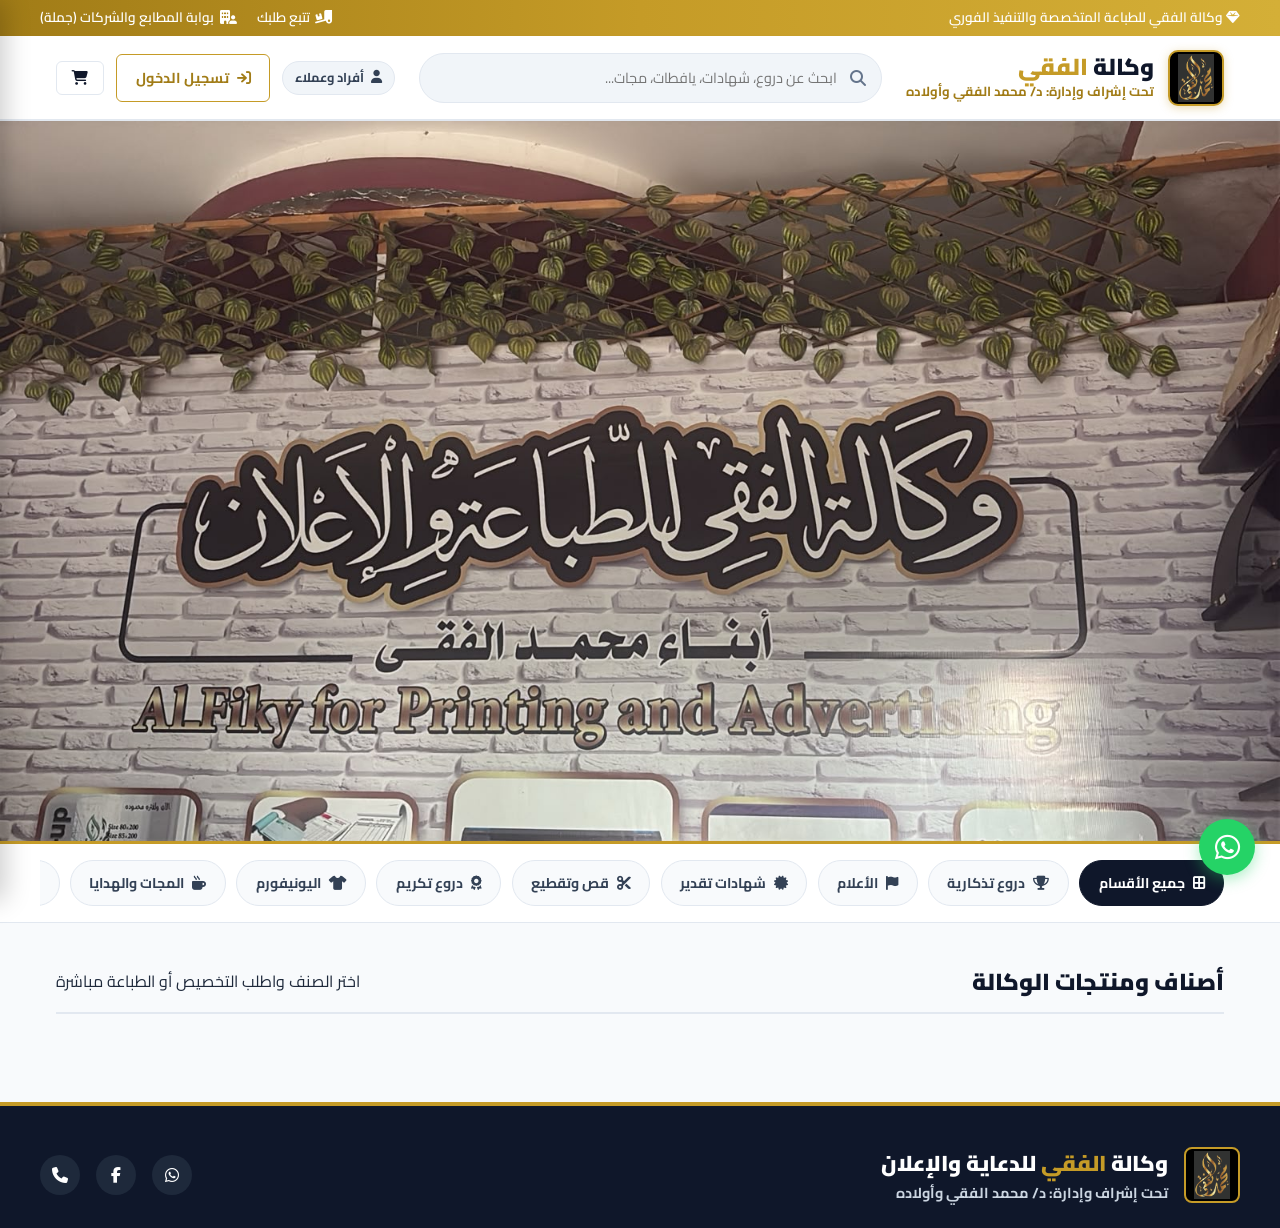
==== index.html @ bc798127 "Add files via upload" ====
<!DOCTYPE html>
<html lang="ar" dir="rtl">

<head>
  <meta charset="UTF-8">
  <meta name="viewport" content="width=device-width, initial-scale=1.0">
  <title>وكالة الفقي للدعاية والإعلان والطباعة</title>
  <meta name="description"
    content="وكالة الفقي للطباعة والدعاية والإعلان - تحت إدارة أ/ محمد الفقي وأولاده. دروع تذكارية، شهادات تقدير، لافتات، مجات، وتيشرتات بأعلى جودة.">

  <link rel="preconnect" href="https://fonts.googleapis.com">
  <link rel="preconnect" href="https://fonts.gstatic.com" crossorigin>
  <link href="https://fonts.googleapis.com/css2?family=Cairo:wght@400;600;700;800;900&display=swap" rel="stylesheet">

  <link rel="stylesheet" href="https://cdnjs.cloudflare.com/ajax/libs/font-awesome/6.5.1/css/all.min.css">
  <link rel="stylesheet" href="css/style.css">

  <script src="https://www.gstatic.com/firebasejs/10.8.0/firebase-app-compat.js"></script>
  <script src="https://www.gstatic.com/firebasejs/10.8.0/firebase-auth-compat.js"></script>
  <script src="https://www.gstatic.com/firebasejs/10.8.0/firebase-firestore-compat.js"></script>
</head>

<body>

  <div class="top-bar-gold">
    <div class="top-bar-container">
      <div>
        <i class="fa-solid fa-gem ml-1"></i> وكالة الفقي للطباعة المتخصصة والتنفيذ الفوري
      </div>
      <div class="top-bar-links">
        <a href="javascript:void(0)" onclick="openTrackOrderModal()"><i class="fa-solid fa-truck-ramp-box"></i> تتبع
          طلبك</a>
        <a href="javascript:void(0)" onclick="openAuthModal(true)"><i class="fa-solid fa-building-user"></i> بوابة المطابع والشركات (جملة)</a>
      </div>
    </div>
  </div>

  <header class="main-navbar">
    <div class="navbar-container">
      <a href="index.html" class="brand-wrapper">
        <img src="image/logo.jpg" alt="وكالة الفقي للدعاية والإعلان" class="brand-logo-img">
        <div class="brand-info">
          <h1>وكالة <span>الفقي</span></h1>
          <p>تحت إشراف وإدارة: د/ محمد الفقي وأولاده</p>
        </div>
      </a>

      <div class="nav-search-wrap">
        <input type="text" id="searchInput" class="nav-search-input" placeholder="ابحث عن دروع، شهادات، يافطات، مجات..."
          oninput="handleSearchInput(this.value)">
        <i class="fa-solid fa-magnifying-glass nav-search-icon"></i>
      </div>

      <div class="nav-actions">
        <div id="userStatusBadge" class="user-status-pill status-retail">
          <i class="fa-solid fa-user"></i> <span id="userStatusText">أفراد وعملاء</span>
        </div>

        <button id="authBtn" class="btn btn-outline-gold" onclick="handleAuthButtonClick()">
          <i class="fa-solid fa-arrow-right-to-bracket"></i> <span id="authBtnText">تسجيل الدخول</span>
        </button>

        <a href="admin.html" id="adminLinkBtn" class="btn btn-navy" style="display: none;">
          <i class="fa-solid fa-gear"></i> لوحة الإدارة والطلبات
        </a>

        <button class="btn btn-cart" onclick="toggleCartDrawer()" title="عربة التسوق">
          <i class="fa-solid fa-cart-shopping"></i>
          <span class="cart-badge-count" id="headerCartCount" style="display: none;">0</span>
        </button>
      </div>
    </div>
  </header>

  <section class="main-hero-banner-wrap">
    <div class="hero-image-banner-box">
      <img src="image/banner.jpg" alt="وكالة الفقي للدعاية والإعلان - تحت إشراف وإدارة: د/ محمد الفقي وأولاده" class="hero-full-banner-img">
      <div class="hero-banner-hotspots">
        <button type="button" class="hero-hotspot-btn btn-track-hotspot" onclick="openTrackOrderModal()" title="متابعة حالة طلب"></button>
        <a href="#catalogSection" class="hero-hotspot-btn btn-catalog-hotspot" title="تصفح المنتجات والأسعار"></a>
      </div>
    </div>
  </section>

  <nav class="categories-bar-section">
    <div class="categories-scroll-wrapper" id="categoryChips">
      <button class="category-tab-btn active" onclick="filterCategory('all', this)"><i class="fa-solid fa-border-all"></i> جميع الأقسام</button>
      <button class="category-tab-btn" onclick="filterCategory('memorial-shields', this)"><i class="fa-solid fa-trophy"></i> دروع تذكارية</button>
      <button class="category-tab-btn" onclick="filterCategory('flags', this)"><i class="fa-solid fa-flag"></i> الأعلام</button>
      <button class="category-tab-btn" onclick="filterCategory('certificates', this)"><i class="fa-solid fa-certificate"></i> شهادات تقدير</button>
      <button class="category-tab-btn" onclick="filterCategory('cutting', this)"><i class="fa-solid fa-scissors"></i> قص وتقطيع</button>
      <button class="category-tab-btn" onclick="filterCategory('honor-shields', this)"><i class="fa-solid fa-award"></i> دروع تكريم</button>
      <button class="category-tab-btn" onclick="filterCategory('uniforms', this)"><i class="fa-solid fa-shirt"></i> اليونيفورم</button>
      <button class="category-tab-btn" onclick="filterCategory('mugs-gifts', this)"><i class="fa-solid fa-mug-hot"></i> المجات والهدايا</button>
      <button class="category-tab-btn" onclick="filterCategory('cards-prints', this)"><i class="fa-solid fa-id-card"></i> كروت ومطبوعات</button>
      <button class="category-tab-btn" onclick="filterCategory('logos-ads', this)"><i class="fa-solid fa-bullhorn"></i> لوجوهات وإعلانات</button>
      <button class="category-tab-btn" onclick="filterCategory('serials-stamps', this)"><i class="fa-solid fa-stamp"></i> السريلات والأختام</button>
    </div>
  </nav>

  <main class="products-catalog-section" id="catalogSection">
    <div class="section-head">
      <h2>أصناف ومنتجات الوكالة</h2>
      <span class="text-sm text-muted">اختر الصنف واطلب التخصيص أو الطباعة مباشرة</span>
    </div>

    <div class="products-grid-layout" id="productsGrid"></div>
  </main>

  <div class="modal-overlay" id="customizationModal">
    <div class="modal-window">
      <div class="modal-head">
        <h3 id="custModalTitle">طلب وتخصيص المنتج</h3>
        <button class="modal-close-icon" onclick="closeCustomizationModal()"><i class="fa-solid fa-xmark"></i></button>
      </div>
      <div class="modal-content-body">
        <div id="custModalSummary" style="margin-bottom: 1.25rem;"></div>

        <form id="customizationForm" onsubmit="handleAddToCartCustom(event)">
          <div class="form-group-clean">
            <label class="form-label-clean">النص أو الإهداء المطلوب كتابته على المنتج</label>
            <textarea id="custTextInput" class="form-input-clean" rows="3"
              placeholder="اكتب الأسماء أو البيانات المطلوب طباعتها هنا..."></textarea>
          </div>

          <div class="form-group-clean">
            <label class="form-label-clean">إرفاق صورة أو تصميم (اختياري)</label>
            <div class="file-box-clean" onclick="document.getElementById('custFileInput').click()">
              <i class="fa-solid fa-cloud-arrow-up"
                style="font-size: 1.75rem; color: var(--primary-gold); margin-bottom: 0.35rem;"></i>
              <p style="font-size: 0.88rem; font-weight: 700;">اضغط هنا لاختيار صورة التصميم من جهازك</p>
              <span style="font-size: 0.75rem; color: var(--text-muted);">يدعم جميع صيغ الصور من الموبايل أو
                الكمبيوتر</span>
              <input type="file" id="custFileInput" accept="image/*,.pdf" style="display: none;"
                onchange="handleFileSelect(event)">
            </div>
            <div id="filePreviewArea" style="display: none; margin-top: 0.75rem; position: relative;">
              <img id="filePreviewImg" src=""
                style="max-width: 120px; max-height: 120px; border-radius: 6px; border: 1px solid var(--border-light);"
                alt="معاينة">
              <button type="button" onclick="clearUploadedFile()"
                style="position: absolute; top: -6px; right: -6px; background: var(--danger); color: #FFF; border: none; border-radius: 50%; width: 22px; height: 22px; cursor: pointer;"><i
                  class="fa-solid fa-xmark"></i></button>
            </div>
          </div>

          <div class="form-group-clean">
            <label class="form-label-clean">الكمية المطلوبة</label>
            <div class="stepper-clean">
              <button type="button" class="stepper-btn" onclick="modalChangeQty(-1)">-</button>
              <span class="stepper-num" id="modalQtyNum">1</span>
              <button type="button" class="stepper-btn" onclick="modalChangeQty(1)">+</button>
            </div>
          </div>

          <div
            style="display: flex; justify-content: space-between; align-items: center; border-top: 1px solid var(--border-light); padding-top: 1rem; margin-top: 1rem;">
            <div>
              <span style="font-size: 0.8rem; color: var(--text-muted);">الإجمالي:</span>
              <div style="font-size: 1.3rem; font-weight: 900; color: var(--primary-gold-dark);" id="modalTotalPrice">0
                ج.م</div>
            </div>
            <button type="submit" class="btn btn-gold">
              <i class="fa-solid fa-cart-plus"></i> إضافة إلى السلة
            </button>
          </div>
        </form>
      </div>
    </div>
  </div>

  <div class="cart-side-drawer" id="cartDrawer">
    <div class="cart-side-head">
      <h3 style="font-size: 1.1rem; font-weight: 800; color: var(--navy-dark);"><i
          class="fa-solid fa-cart-shopping"></i> عربة التسوق</h3>
      <button class="modal-close-icon" onclick="toggleCartDrawer()"><i class="fa-solid fa-xmark"></i></button>
    </div>

    <div class="cart-side-body">
      <div id="cartEmptyState" style="display: none; text-align: center; padding: 3rem 1rem; color: var(--text-muted);">
        <i class="fa-solid fa-cart-shopping" style="font-size: 2.5rem; margin-bottom: 0.75rem; color: #CBD5E1;"></i>
        <h4 style="font-weight: 800; color: var(--navy-dark); margin-bottom: 0.25rem;">عربة التسوق فارغة</h4>
        <p style="font-size: 0.85rem;">اختر منتجاتك لإتمام الطلب بسهولة</p>
      </div>
      <div id="cartDrawerItems"></div>
    </div>

    <div class="cart-side-footer" id="cartFooter">
      <div
        style="display: flex; justify-content: space-between; align-items: center; margin-bottom: 0.5rem; font-size: 0.9rem;">
        <span style="color: var(--text-muted);">عدد الأصناف:</span>
        <strong id="cartTotalCount">0</strong>
      </div>
      <div style="display: flex; justify-content: space-between; align-items: center; margin-bottom: 1rem;">
        <span style="font-weight: 700; color: var(--navy-dark);">الإجمالي:</span>
        <strong style="font-size: 1.3rem; color: var(--primary-gold-dark);" id="cartSubtotal">0 ج.م</strong>
      </div>
      <button class="btn btn-gold" style="width: 100%;" onclick="openCheckoutModal()">
        <i class="fa-solid fa-check"></i> تأكيد ومتابعة الدفع
      </button>
    </div>
  </div>

  <!-- CHECKOUT MODAL WITH PAYMENT OPTIONS (VODAFONE CASH & INSTAPAY) -->
  <div class="modal-overlay" id="checkoutModal">
    <div class="modal-window" style="max-width: 580px;">
      <div class="modal-head">
        <h3><i class="fa-solid fa-file-invoice-dollar"></i> استكمال بيانات الطلب والدفع</h3>
        <button class="modal-close-icon" onclick="closeCheckoutModal()"><i class="fa-solid fa-xmark"></i></button>
      </div>
      <div class="modal-content-body">
        <form id="checkoutForm" onsubmit="handleFinalCheckout(event)">
          
          <!-- Section 1: Customer Details -->
          <div class="checkout-subheading">
            <i class="fa-solid fa-user-pen"></i> 1. بيانات المستلم والتوصيل
          </div>

          <div class="form-group-clean">
            <label class="form-label-clean">الاسم بالكامل / اسم الجهة أو المطبعة *</label>
            <input type="text" id="checkoutName" class="form-input-clean" required placeholder="أدخل اسمك الكريم">
          </div>

          <div style="display: grid; grid-template-columns: 1fr 1fr; gap: 0.75rem; margin-bottom: 1rem;">
            <div>
              <label class="form-label-clean">رقم الهاتف الأساسي (واتساب) *</label>
              <input type="tel" id="checkoutPhone1" class="form-input-clean" required placeholder="01xxxxxxxxx">
            </div>
            <div>
              <label class="form-label-clean">رقم هاتف إضافي</label>
              <input type="tel" id="checkoutPhone2" class="form-input-clean" placeholder="اختياري">
            </div>
          </div>

          <div class="form-group-clean">
            <label class="form-label-clean">العنوان بالتفصيل *</label>
            <textarea id="checkoutAddress" class="form-input-clean" rows="2" required
              placeholder="المدينة، المنطقة، الشارع"></textarea>
          </div>

          <div class="form-group-clean">
            <label class="form-label-clean">ملاحظات إضافية على الطلب</label>
            <input type="text" id="checkoutNotes" class="form-input-clean"
              placeholder="أي تفاصيل تخص موعد الاستلام أو الطباعة">
          </div>

          <!-- Section 2: Payment Method Selection -->
          <div class="checkout-subheading" style="margin-top: 1.5rem;">
            <i class="fa-solid fa-wallet"></i> 2. طريقة الدفع الإلكتروني
          </div>
          <p style="font-size: 0.82rem; color: var(--text-muted); margin-bottom: 0.75rem;">
            يرجى اختيار طريقة الدفع المناسبة وتحويل إجمالي المبلغ:
          </p>

          <div class="payment-methods-grid">
            <div class="payment-method-card active" id="payMethodVodaCard" onclick="selectPaymentMethod('vodafone_cash')">
              <input type="radio" name="payMethodRadio" id="payRadioVoda" value="vodafone_cash" checked style="display: none;">
              <div class="pay-card-header">
                <i class="fa-solid fa-mobile-screen-button pay-card-icon voda"></i>
                <div>
                  <div class="pay-card-title">فودافون كاش</div>
                  <div class="pay-card-desc">تحويل كاش للمحفظة</div>
                </div>
              </div>
              <div class="pay-check-circle"><i class="fa-solid fa-check"></i></div>
            </div>

            <div class="payment-method-card" id="payMethodInstaCard" onclick="selectPaymentMethod('instapay')">
              <input type="radio" name="payMethodRadio" id="payRadioInsta" value="instapay" style="display: none;">
              <div class="pay-card-header">
                <i class="fa-solid fa-building-columns pay-card-icon insta"></i>
                <div>
                  <div class="pay-card-title">انستاباي InstaPay</div>
                  <div class="pay-card-desc">تحويل بنكي / IPA فوري</div>
                </div>
              </div>
              <div class="pay-check-circle"><i class="fa-solid fa-check"></i></div>
            </div>
          </div>

          <!-- Dynamic Payment Details Box -->
          <div id="vodafoneCashBox" class="payment-instruction-box">
            <div class="pay-box-title">
              <i class="fa-solid fa-circle-info" style="color: #EF4444;"></i> بيانات تحويل فودافون كاش
            </div>
            <div class="pay-num-display">
              <span class="pay-num-val" id="vodaCashNumberText">01021800199</span>
              <button type="button" class="btn-copy-num" onclick="copyPaymentNumber('01021800199', this)">
                <i class="fa-regular fa-copy"></i> نسخ الرقم
              </button>
            </div>
            <div class="pay-instruction-note">
              حول إجمالي المبلغ (<strong id="checkoutTotalVoda">0 ج.م</strong>) لرقم الكاش أعلاه ثم ارفع سكرين شوت الإيصال بالأسفل.
            </div>
          </div>

          <div id="instapayBox" class="payment-instruction-box" style="display: none;">
            <div class="pay-box-title">
              <i class="fa-solid fa-circle-info" style="color: #8B5CF6;"></i> بيانات تحويل انستاباي (InstaPay)
            </div>
            <div class="pay-num-display">
              <span class="pay-num-val" id="instaHandleText">elfeqy@instapay</span>
              <button type="button" class="btn-copy-num" onclick="copyPaymentNumber('elfeqy@instapay', this)">
                <i class="fa-regular fa-copy"></i> نسخ المعرف
              </button>
            </div>
            <div style="font-size: 0.8rem; color: #475569; margin-top: 0.35rem;">
              أو رقم الهاتف للتحويل: <strong>01021800199</strong>
            </div>
            <div class="pay-instruction-note">
              حول إجمالي المبلغ (<strong id="checkoutTotalInsta">0 ج.م</strong>) عبر انستاباي ثم ارفع سكرين شوت الإشعار بالأسفل.
            </div>
          </div>

          <!-- Section 3: Receipt Upload -->
          <div class="form-group-clean" style="margin-top: 1rem;">
            <label class="form-label-clean" style="color: var(--navy-dark); font-weight: 800;">
              <i class="fa-solid fa-receipt" style="color: var(--primary-gold);"></i> إرفاق إيصال / سكرين شوت التحويل *
            </label>
            <div class="file-box-clean" onclick="document.getElementById('paymentReceiptInput').click()">
              <i class="fa-solid fa-cloud-arrow-up" style="font-size: 1.6rem; color: var(--primary-gold); margin-bottom: 0.3rem;"></i>
              <p style="font-size: 0.88rem; font-weight: 700;">اضغط هنا لرفع صورة إشعار أو سكرين شوت التحويل</p>
              <span style="font-size: 0.75rem; color: var(--text-muted);">ضروري لمراجعة وتأكيد طلبكم فوراً من الورشة</span>
              <input type="file" id="paymentReceiptInput" accept="image/*" style="display: none;" onchange="handleReceiptFileSelect(event)">
            </div>
            <div id="receiptPreviewArea" style="display: none; margin-top: 0.75rem; position: relative;">
              <img id="receiptPreviewImg" src="" style="max-width: 140px; max-height: 140px; border-radius: 8px; border: 2px solid var(--primary-gold);" alt="معاينة الإيصال">
              <button type="button" onclick="clearReceiptFile()" style="position: absolute; top: -6px; right: -6px; background: var(--danger); color: #FFF; border: none; border-radius: 50%; width: 24px; height: 24px; cursor: pointer;">
                <i class="fa-solid fa-xmark"></i>
              </button>
            </div>
          </div>

          <div style="background: #F8FAFC; border: 1px solid var(--border-light); padding: 0.85rem; border-radius: 6px; margin-bottom: 1.25rem; margin-top: 1rem;">
            <div style="display: flex; justify-content: space-between; font-weight: 700; margin-bottom: 0.25rem;">
              <span>إجمالي الحساب المطلوب تحويله:</span>
              <strong style="color: var(--primary-gold-dark); font-size: 1.2rem;" id="checkoutFinalTotal">0 ج.م</strong>
            </div>
            <p style="font-size: 0.78rem; color: var(--text-muted); margin: 0;">فور إرسال الطلب سيصلك رقم تتبع مباشر وسيتم تجهيز طلبكم على الفور.</p>
          </div>

          <button type="submit" id="checkoutSubmitBtn" class="btn btn-gold" style="width: 100%; font-size: 1rem; padding: 0.75rem;">
            <i class="fa-solid fa-check-circle"></i> تأكيد وإرسال الطلب للوكالة
          </button>
        </form>
      </div>
    </div>
  </div>

  <div class="modal-overlay" id="authModal">
    <div class="modal-window" style="max-width: 480px;">
      <div class="modal-head">
        <h3>تسجيل الدخول</h3>
        <button class="modal-close-icon" onclick="closeAuthModal()"><i class="fa-solid fa-xmark"></i></button>
      </div>
      <div class="modal-content-body">

        <div style="display: grid; grid-template-columns: 1fr 1fr; gap: 0.6rem; margin-bottom: 1.25rem;">
          <button type="button" id="authModeRetailBtn" class="btn btn-outline-gold active"
            onclick="setAuthMode('retail')">
            <i class="fa-solid fa-user"></i> أفراد وعملاء (قطاعي)
          </button>
          <button type="button" id="authModeCalBtn" class="btn btn-outline-gold" onclick="setAuthMode('calligrapher')">
            <i class="fa-solid fa-building-user"></i> مطابع وشركات (جملة)
          </button>
        </div>

        <div id="retailAuthSection">
          <div style="display: flex; border-bottom: 2px solid var(--border-light); margin-bottom: 1.25rem;">
            <button type="button" class="btn btn-outline-gold"
              style="flex: 1; border-radius: 0; border: none; border-bottom: 2px solid var(--primary-gold);"
              id="tabRetailLogin" onclick="switchRetailSubTab('login')">تسجيل دخول العملاء</button>
            <button type="button" class="btn btn-outline-gold"
              style="flex: 1; border-radius: 0; border: none; color: var(--text-muted);" id="tabRetailRegister"
              onclick="switchRetailSubTab('register')">إنشاء حساب جديد</button>
          </div>

          <button type="button" class="btn btn-navy" style="width: 100%; margin-bottom: 1rem;"
            onclick="handleGoogleAuth()">
            <i class="fa-brands fa-google" style="color: #FBBF24;"></i> الدخول السريع بحساب Google
          </button>

          <div style="text-align: center; font-size: 0.8rem; color: var(--text-muted); margin-bottom: 1rem;">أو بالبريد
            وكلمة المرور</div>

          <form id="retailAuthForm" onsubmit="handleRetailAuthSubmit(event)">
            <div class="form-group-clean" id="retailNameGroup" style="display: none;">
              <label class="form-label-clean">الاسم بالكامل</label>
              <input type="text" id="retailDisplayName" class="form-input-clean" placeholder="اسمك الكريم">
            </div>

            <div class="form-group-clean">
              <label class="form-label-clean">البريد الإلكتروني</label>
              <input type="email" id="retailEmail" class="form-input-clean" required placeholder="name@example.com">
            </div>

            <div class="form-group-clean">
              <label class="form-label-clean">كلمة المرور</label>
              <input type="password" id="retailPassword" class="form-input-clean" required placeholder="••••••••">
            </div>

            <div class="form-group-clean" id="retailConfirmPassGroup" style="display: none;">
              <label class="form-label-clean">تأكيد كلمة المرور</label>
              <input type="password" id="retailConfirmPassword" class="form-input-clean" placeholder="••••••••">
            </div>

            <div style="display: flex; justify-content: space-between; margin-bottom: 1rem; font-size: 0.82rem;"
              id="retailForgotRow">
              <a href="javascript:void(0)" style="color: var(--primary-gold-dark);" onclick="openForgotModal()">نسيت
                كلمة المرور؟</a>
            </div>

            <button type="submit" id="retailSubmitBtn" class="btn btn-gold" style="width: 100%;">
              تسجيل الدخول
            </button>
          </form>
        </div>

        <div id="calligrapherAuthSection" style="display: none;">
          <div
            style="background: #FFFBEB; border: 1px solid #FDE68A; padding: 0.75rem; border-radius: 6px; margin-bottom: 1.25rem; font-size: 0.82rem; color: #92400E;">
            <i class="fa-solid fa-circle-info ml-1"></i> هذه البوابة مخصصة للمطابع، الشركات، والشركاء المعتمدين من إدارة وكالة
            الفقي لتفعيل أسعار الجملة.
          </div>

          <form id="calLoginForm" onsubmit="handleCalligrapherAuthSubmit(event)">
            <div class="form-group-clean">
              <label class="form-label-clean">البريد الإلكتروني المعتمد للمطبعة / الشركة *</label>
              <input type="email" id="calLoginEmail" class="form-input-clean" required placeholder="company@fiky.com">
            </div>

            <div class="form-group-clean">
              <label class="form-label-clean">كلمة المرور الخاصة بحسابكم *</label>
              <input type="password" id="calLoginPassword" class="form-input-clean" required placeholder="••••••••">
            </div>

            <button type="submit" id="calSubmitBtn" class="btn btn-gold" style="width: 100%;">
              <i class="fa-solid fa-lock-open"></i> دخول وتفعيل أسعار الجملة
            </button>
          </form>
        </div>

      </div>
    </div>
  </div>

  <div class="modal-overlay" id="forgotModal">
    <div class="modal-window" style="max-width: 420px;">
      <div class="modal-head">
        <h3><i class="fa-solid fa-key"></i> استعادة كلمة المرور</h3>
        <button class="modal-close-icon" onclick="closeForgotModal()"><i class="fa-solid fa-xmark"></i></button>
      </div>
      <div class="modal-content-body">
        <p style="font-size: 0.85rem; color: #64748B; margin-bottom: 1rem;">أدخل بريدك الإلكتروني المسجل وسنرسل لك رابط
          استعادة وتعيين كلمة المرور فوراً.</p>
        <form onsubmit="handleForgotSubmit(event)">
          <div class="form-group-clean">
            <label class="form-label-clean">البريد الإلكتروني المسجل</label>
            <input type="email" id="forgotEmailInput" class="form-input-clean" required placeholder="name@example.com">
          </div>
          <button type="submit" class="btn btn-gold" style="width: 100%;">
            <i class="fa-solid fa-paper-plane"></i> إرسال رمز الاستعادة
          </button>
        </form>
      </div>
    </div>
  </div>

  <div class="modal-overlay" id="trackModal">
    <div class="modal-window">
      <div class="modal-head">
        <h3><i class="fa-solid fa-magnifying-glass"></i> متابعة حالة الطلب</h3>
        <button class="modal-close-icon" onclick="closeTrackModal()"><i class="fa-solid fa-xmark"></i></button>
      </div>
      <div class="modal-content-body">
        <div style="display: flex; gap: 0.5rem; margin-bottom: 1rem;">
          <input type="text" id="trackOrderInput" class="form-input-clean" placeholder="أدخل رقم الطلب مثل: FK-123456">
          <button class="btn btn-gold" onclick="searchTrackOrder()">بحث</button>
        </div>
        <div id="trackResultArea"></div>
      </div>
    </div>
  </div>

  <a href="https://wa.me/201021800199" target="_blank" class="floating-whatsapp-btn" title="تواصل واتساب مع الوكالة">
    <i class="fa-brands fa-whatsapp"></i>
  </a>

  <div class="toast-box" id="toastContainer"></div>

  <footer class="clean-footer">
    <div class="footer-inner-clean">
      <div style="display: flex; align-items: center; gap: 1rem;">
        <img src="image/logo.jpg" alt="شعار الفقي" style="width: 56px; height: 56px; object-fit: contain; padding: 2px; border-radius: 8px; border: 2px solid var(--primary-gold); background: #000;">
        <div>
          <div class="footer-brand-title">وكالة <span>الفقي</span> للدعاية والإعلان</div>
          <div class="footer-admin-name">تحت إشراف وإدارة: د/ محمد الفقي وأولاده</div>
        </div>
      </div>

      <div class="footer-social-links">
        <a href="https://wa.me/201021800199" target="_blank" title="واتساب"><i class="fa-brands fa-whatsapp"></i></a>
        <a href="#" title="فيسبوك"><i class="fa-brands fa-facebook-f"></i></a>
        <a href="tel:01021800199" title="اتصال هاتفي"><i class="fa-solid fa-phone"></i></a>
      </div>
    </div>
  </footer>

  <script src="js/main.js"></script>
</body>
</html>
---- css/style.css ----
:root {
  --bg-body: #F8FAFC;
  --bg-white: #FFFFFF;
  --bg-gold-light: #FFFBEB;
  --primary-gold: #C59B27;
  --primary-gold-dark: #A17C17;
  --primary-gold-hover: #D4AF37;
  --navy-dark: #0F172A;
  --navy-light: #1E293B;
  --navy-slate: #334155;
  --text-dark: #1E293B;
  --text-muted: #64748B;
  --text-light: #94A3B8;
  --border-light: #E2E8F0;
  --border-gold: #FDE68A;
  --success: #16A34A;
  --danger: #DC2626;
  --font-ar: 'Cairo', system-ui, -apple-system, sans-serif;
  --radius-sm: 6px;
  --radius-md: 10px;
  --radius-lg: 16px;
  --shadow-sm: 0 1px 3px rgba(0, 0, 0, 0.05);
  --shadow-md: 0 4px 15px rgba(0, 0, 0, 0.06);
  --shadow-lg: 0 10px 25px rgba(0, 0, 0, 0.08);
}

* {
  margin: 0;
  padding: 0;
  box-sizing: border-box;
}

html {
  direction: rtl;
  scroll-behavior: smooth;
  font-family: var(--font-ar);
  overflow-x: hidden;
  max-width: 100vw;
}

body {
  background-color: var(--bg-body);
  color: var(--text-dark);
  line-height: 1.6;
  min-height: 100vh;
  overflow-x: hidden;
  max-width: 100vw;
  margin: 0;
  padding: 0;
}

.top-bar-gold {
  background: linear-gradient(90deg, #A17C17 0%, #C59B27 50%, #D4AF37 100%);
  color: #FFFFFF;
  padding: 0.45rem 1rem;
  font-size: 0.85rem;
  font-weight: 600;
  width: 100%;
}

.top-bar-container {
  max-width: 1200px;
  margin: 0 auto;
  display: flex;
  justify-content: space-between;
  align-items: center;
  width: 100%;
}

.top-bar-links {
  display: flex;
  align-items: center;
  gap: 1.25rem;
}

.top-bar-links a {
  color: #FFFFFF;
  text-decoration: none;
  display: flex;
  align-items: center;
  gap: 0.35rem;
  transition: opacity 0.2s;
}

.top-bar-links a:hover {
  opacity: 0.85;
}

.main-navbar {
  background: var(--bg-white);
  border-bottom: 2px solid var(--border-light);
  position: sticky;
  top: 0;
  z-index: 100;
  box-shadow: var(--shadow-sm);
  width: 100%;
}

.navbar-container {
  max-width: 1200px;
  margin: 0 auto;
  padding: 0.85rem 1rem;
  display: flex;
  align-items: center;
  justify-content: space-between;
  gap: 1.5rem;
  width: 100%;
}

.brand-wrapper {
  display: flex;
  align-items: center;
  gap: 0.85rem;
  text-decoration: none;
  color: inherit;
}

.brand-logo-img {
  width: 56px;
  height: 56px;
  background: #000000;
  border: 2px solid var(--primary-gold);
  border-radius: var(--radius-md);
  object-fit: contain;
  padding: 2px;
  box-shadow: 0 2px 10px rgba(197, 155, 39, 0.35);
  transition: transform 0.2s;
}

.brand-wrapper:hover .brand-logo-img {
  transform: scale(1.04);
}

.brand-info h1 {
  font-size: 1.45rem;
  font-weight: 900;
  color: var(--navy-dark);
  line-height: 1.2;
}

.brand-info h1 span {
  color: var(--primary-gold);
}

.brand-info p {
  font-size: 0.82rem;
  color: var(--primary-gold-dark);
  font-weight: 700;
}

.nav-search-wrap {
  flex: 1;
  max-width: 480px;
  position: relative;
}

.nav-search-input {
  width: 100%;
  background: #F1F5F9;
  border: 1px solid var(--border-light);
  border-radius: 999px;
  padding: 0.65rem 2.8rem 0.65rem 1rem;
  font-family: inherit;
  font-size: 0.9rem;
  color: var(--text-dark);
  outline: none;
  transition: all 0.2s;
}

.nav-search-input:focus {
  background: #FFFFFF;
  border-color: var(--primary-gold);
  box-shadow: 0 0 0 3px rgba(197, 155, 39, 0.15);
}

.nav-search-icon {
  position: absolute;
  right: 1rem;
  top: 50%;
  transform: translateY(-50%);
  color: var(--text-muted);
}

.nav-actions {
  display: flex;
  align-items: center;
  gap: 0.75rem;
}

.btn {
  display: inline-flex;
  align-items: center;
  justify-content: center;
  gap: 0.5rem;
  padding: 0.6rem 1.15rem;
  border-radius: var(--radius-sm);
  font-family: inherit;
  font-size: 0.9rem;
  font-weight: 700;
  cursor: pointer;
  border: none;
  text-decoration: none;
  transition: all 0.2s;
  white-space: nowrap;
}

.btn-gold {
  background: linear-gradient(135deg, #D4AF37 0%, #C59B27 50%, #A17C17 100%);
  color: #FFFFFF;
  box-shadow: 0 2px 8px rgba(197, 155, 39, 0.3);
}

.btn-gold:hover {
  background: linear-gradient(135deg, #E5C158 0%, #D4AF37 50%, #B88E1C 100%);
  transform: translateY(-1px);
  box-shadow: 0 4px 12px rgba(197, 155, 39, 0.4);
}

.btn-navy {
  background: var(--navy-dark);
  color: #FFFFFF;
  border: 1px solid rgba(255, 255, 255, 0.1);
}

.btn-navy:hover {
  background: var(--navy-light);
  border-color: var(--primary-gold);
}

.btn-outline-gold {
  background: var(--bg-white);
  border: 1.5px solid var(--primary-gold);
  color: var(--primary-gold-dark);
}

.btn-outline-gold:hover {
  background: var(--bg-gold-light);
}

.btn-cart {
  position: relative;
  background: var(--bg-white);
  border: 1.5px solid var(--border-light);
  color: var(--navy-dark);
  padding: 0.55rem 0.95rem;
  border-radius: var(--radius-sm);
}

.btn-cart:hover {
  border-color: var(--primary-gold);
  color: var(--primary-gold-dark);
}

.cart-badge-count {
  position: absolute;
  top: -7px;
  left: -7px;
  background: var(--danger);
  color: #FFFFFF;
  font-size: 0.72rem;
  font-weight: 800;
  min-width: 20px;
  height: 20px;
  border-radius: 50%;
  display: inline-flex;
  align-items: center;
  justify-content: center;
  border: 2px solid #FFFFFF;
}

.user-status-pill {
  display: inline-flex;
  align-items: center;
  gap: 0.4rem;
  padding: 0.35rem 0.75rem;
  border-radius: 999px;
  font-size: 0.8rem;
  font-weight: 700;
}

.status-retail {
  background: #F1F5F9;
  color: var(--navy-slate);
  border: 1px solid var(--border-light);
}

.status-calligrapher {
  background: #FEF3C7;
  color: #92400E;
  border: 1px solid #FCD34D;
}

/* HERO BANNER - FULL GRAPHIC BANNER WITH INTERACTIVE ACTIONS */
.main-hero-banner-wrap {
  background: #121B28;
  border-bottom: 3px solid var(--primary-gold);
  padding: 0;
  display: flex;
  justify-content: center;
  align-items: center;
  overflow: hidden;
  position: relative;
  width: 100%;
}

.hero-image-banner-box {
  position: relative;
  width: 100%;
  max-width: 1350px;
  margin: 0 auto;
  line-height: 0;
  display: flex;
  justify-content: center;
}

.hero-full-banner-img {
  width: 100%;
  max-width: 100%;
  height: auto;
  display: block;
  object-fit: contain;
  margin: 0 auto;
}

.hero-banner-hotspots {
  position: absolute;
  bottom: 7%;
  left: 50%;
  transform: translateX(-50%);
  display: flex;
  gap: 2.2%;
  width: 33%;
  height: 14%;
  justify-content: center;
  z-index: 10;
}

.hero-hotspot-btn {
  flex: 1;
  height: 100%;
  background: transparent;
  border: none;
  cursor: pointer;
  border-radius: 8px;
  transition: all 0.25s ease;
  display: block;
}

.hero-hotspot-btn:hover {
  background: rgba(255, 255, 255, 0.15);
  box-shadow: 0 0 15px rgba(212, 175, 55, 0.6);
  transform: translateY(-2px);
}

@media (max-width: 900px) {
  .hero-banner-hotspots {
    width: 60%;
    height: 15%;
    bottom: 6%;
  }
}

@media (max-width: 480px) {
  .hero-banner-hotspots {
    width: 75%;
    height: 16%;
    bottom: 5%;
  }
}


.categories-bar-section {
  background: var(--bg-white);
  border-bottom: 1px solid var(--border-light);
  padding: 1rem 0;
}

.categories-scroll-wrapper {
  max-width: 1200px;
  margin: 0 auto;
  padding: 0 1rem;
  display: flex;
  gap: 0.65rem;
  overflow-x: auto;
  scrollbar-width: none;
}

.categories-scroll-wrapper::-webkit-scrollbar {
  display: none;
}

.category-tab-btn {
  display: inline-flex;
  align-items: center;
  gap: 0.5rem;
  padding: 0.55rem 1.15rem;
  background: #F8FAFC;
  border: 1px solid var(--border-light);
  border-radius: 999px;
  color: var(--navy-slate);
  font-family: inherit;
  font-size: 0.88rem;
  font-weight: 700;
  cursor: pointer;
  white-space: nowrap;
  transition: all 0.2s;
}

.category-tab-btn:hover {
  background: #E2E8F0;
  color: var(--navy-dark);
}

.category-tab-btn.active {
  background: var(--navy-dark);
  color: #FFFFFF;
  border-color: var(--navy-dark);
}

.products-catalog-section {
  max-width: 1200px;
  margin: 2.5rem auto;
  padding: 0 1rem;
}

.section-head {
  display: flex;
  justify-content: space-between;
  align-items: center;
  margin-bottom: 1.5rem;
  padding-bottom: 0.75rem;
  border-bottom: 2px solid var(--border-light);
}

.section-head h2 {
  font-size: 1.45rem;
  font-weight: 900;
  color: var(--navy-dark);
}

.products-grid-layout {
  display: grid;
  grid-template-columns: repeat(auto-fill, minmax(270px, 1fr));
  gap: 1.5rem;
}

.item-card {
  background: var(--bg-white);
  border: 1px solid var(--border-light);
  border-radius: var(--radius-md);
  overflow: hidden;
  display: flex;
  flex-direction: column;
  box-shadow: var(--shadow-sm);
  transition: all 0.2s;
}

.item-card:hover {
  transform: translateY(-4px);
  box-shadow: var(--shadow-md);
  border-color: var(--primary-gold);
}

.item-card-image-wrap {
  position: relative;
  width: 100%;
  height: 200px;
  background: #F1F5F9;
}

.item-card-image {
  width: 100%;
  height: 100%;
  object-fit: cover;
}

.item-card-badge {
  position: absolute;
  top: 0.75rem;
  right: 0.75rem;
  background: var(--primary-gold);
  color: #FFFFFF;
  font-size: 0.72rem;
  font-weight: 800;
  padding: 0.2rem 0.6rem;
  border-radius: var(--radius-sm);
}

.item-card-stock {
  position: absolute;
  bottom: 0.75rem;
  left: 0.75rem;
  background: rgba(15, 23, 42, 0.85);
  color: #FFFFFF;
  font-size: 0.72rem;
  padding: 0.2rem 0.55rem;
  border-radius: var(--radius-sm);
}

.item-card-body {
  padding: 1.15rem;
  display: flex;
  flex-direction: column;
  flex: 1;
}

.item-card-title {
  font-size: 1.05rem;
  font-weight: 800;
  color: var(--navy-dark);
  margin-bottom: 0.4rem;
  line-height: 1.4;
}

.item-card-desc {
  font-size: 0.82rem;
  color: var(--text-muted);
  margin-bottom: 1rem;
  display: -webkit-box;
  -webkit-line-clamp: 2;
  -webkit-box-orient: vertical;
  overflow: hidden;
}

.item-card-footer {
  margin-top: auto;
  padding-top: 0.75rem;
  border-top: 1px solid #F1F5F9;
}

.price-row {
  display: flex;
  align-items: baseline;
  justify-content: space-between;
  margin-bottom: 0.85rem;
}

.price-val {
  font-size: 1.4rem;
  font-weight: 900;
  color: var(--primary-gold-dark);
}

.price-unit {
  font-size: 0.8rem;
  color: var(--text-muted);
}

.tag-wholesale {
  background: #FEF3C7;
  color: #92400E;
  font-size: 0.72rem;
  font-weight: 800;
  padding: 0.15rem 0.5rem;
  border-radius: 4px;
  border: 1px solid #FDE68A;
}

.item-actions {
  display: flex;
  gap: 0.45rem;
  align-items: center;
  width: 100%;
}

.item-actions .btn-order {
  flex: 1;
  min-width: 0;
  padding: 0.55rem 0.5rem;
  font-size: 0.84rem;
  font-weight: 700;
  white-space: nowrap;
  gap: 0.35rem;
}

.item-actions .btn-quick-cart {
  flex-shrink: 0;
  width: 38px;
  height: 38px;
  min-width: 38px;
  padding: 0;
  display: inline-flex;
  align-items: center;
  justify-content: center;
  font-size: 0.95rem;
  border-radius: var(--radius-sm);
}

.modal-overlay {
  position: fixed;
  inset: 0;
  background: rgba(15, 23, 42, 0.7);
  backdrop-filter: blur(4px);
  z-index: 1000;
  display: none;
  align-items: center;
  justify-content: center;
  padding: 1rem;
}

.modal-overlay.active {
  display: flex;
}

.modal-window {
  background: #FFFFFF;
  border-radius: var(--radius-lg);
  width: 100%;
  max-width: 600px;
  max-height: 90vh;
  overflow-y: auto;
  box-shadow: var(--shadow-lg);
}

.modal-head {
  padding: 1rem 1.5rem;
  border-bottom: 1px solid var(--border-light);
  display: flex;
  justify-content: space-between;
  align-items: center;
}

.modal-head h3 {
  font-size: 1.15rem;
  font-weight: 800;
  color: var(--navy-dark);
}

.modal-close-icon {
  background: none;
  border: none;
  font-size: 1.25rem;
  color: var(--text-muted);
  cursor: pointer;
}

.modal-close-icon:hover {
  color: var(--navy-dark);
}

.modal-content-body {
  padding: 1.5rem;
}

.form-group-clean {
  margin-bottom: 1.2rem;
}

.form-label-clean {
  display: block;
  font-size: 0.85rem;
  font-weight: 700;
  color: var(--navy-dark);
  margin-bottom: 0.4rem;
}

.form-input-clean {
  width: 100%;
  padding: 0.65rem 0.85rem;
  border: 1.5px solid var(--border-light);
  border-radius: var(--radius-sm);
  font-family: inherit;
  font-size: 0.9rem;
  outline: none;
  transition: border-color 0.2s;
}

.form-input-clean:focus {
  border-color: var(--primary-gold);
}

.file-box-clean {
  border: 2px dashed #CBD5E1;
  background: #F8FAFC;
  border-radius: var(--radius-sm);
  padding: 1.25rem;
  text-align: center;
  cursor: pointer;
  transition: all 0.2s;
}

.file-box-clean:hover {
  border-color: var(--primary-gold);
  background: var(--bg-gold-light);
}

.stepper-clean {
  display: inline-flex;
  align-items: center;
  border: 1.5px solid var(--border-light);
  border-radius: var(--radius-sm);
  overflow: hidden;
}

.stepper-btn {
  background: #F1F5F9;
  border: none;
  width: 34px;
  height: 34px;
  font-weight: 800;
  cursor: pointer;
}

.stepper-num {
  padding: 0 0.85rem;
  font-weight: 800;
  color: var(--navy-dark);
}

.cart-side-drawer {
  position: fixed;
  top: 0;
  left: 0;
  bottom: 0;
  width: 100%;
  max-width: 420px;
  background: #FFFFFF;
  box-shadow: 5px 0 25px rgba(0, 0, 0, 0.2);
  z-index: 1050;
  transform: translateX(-100%);
  transition: transform 0.3s ease;
  display: flex;
  flex-direction: column;
}

.cart-side-drawer.active {
  transform: translateX(0);
}

.cart-side-head {
  padding: 1.15rem 1.25rem;
  border-bottom: 1px solid var(--border-light);
  display: flex;
  justify-content: space-between;
  align-items: center;
  background: #F8FAFC;
}

.cart-side-body {
  flex: 1;
  overflow-y: auto;
  padding: 1.25rem;
}

.cart-side-footer {
  padding: 1.25rem;
  border-top: 1px solid var(--border-light);
  background: #F8FAFC;
}

.clean-footer {
  background: #0F172A;
  color: #FFFFFF;
  padding: 2.5rem 1rem 1.5rem;
  border-top: 4px solid var(--primary-gold);
  margin-top: 4rem;
}

.footer-inner-clean {
  max-width: 1200px;
  margin: 0 auto;
  display: flex;
  justify-content: space-between;
  align-items: center;
  flex-wrap: wrap;
  gap: 1.5rem;
}

.footer-brand-title {
  font-size: 1.35rem;
  font-weight: 900;
  color: #FFFFFF;
}

.footer-brand-title span {
  color: var(--primary-gold);
}

.footer-admin-name {
  color: #CBD5E1;
  font-size: 0.9rem;
  font-weight: 700;
}

.footer-social-links {
  display: flex;
  gap: 1rem;
}

.footer-social-links a {
  width: 40px;
  height: 40px;
  background: #1E293B;
  color: #FFFFFF;
  border-radius: 50%;
  display: flex;
  align-items: center;
  justify-content: center;
  text-decoration: none;
  transition: all 0.2s;
}

.footer-social-links a:hover {
  background: var(--primary-gold);
}

.floating-whatsapp-btn {
  position: fixed;
  bottom: 25px;
  right: 25px;
  width: 56px;
  height: 56px;
  background: #25D366;
  color: #FFFFFF;
  border-radius: 50%;
  display: flex;
  align-items: center;
  justify-content: center;
  font-size: 1.8rem;
  box-shadow: 0 4px 15px rgba(37, 211, 102, 0.4);
  z-index: 99;
  text-decoration: none;
  transition: transform 0.2s;
}

.floating-whatsapp-btn:hover {
  transform: scale(1.08);
}

.toast-box {
  position: fixed;
  bottom: 25px;
  left: 25px;
  z-index: 2000;
  display: flex;
  flex-direction: column;
  gap: 0.5rem;
}

.single-toast {
  background: var(--navy-dark);
  color: #FFFFFF;
  padding: 0.75rem 1.25rem;
  border-radius: var(--radius-sm);
  font-size: 0.88rem;
  box-shadow: var(--shadow-md);
  border-right: 4px solid var(--primary-gold);
  animation: toastFade 0.3s ease;
}

@keyframes toastFade {
  from {
    opacity: 0;
    transform: translateY(10px);
  }

  to {
    opacity: 1;
    transform: translateY(0);
  }
}

/* CHECKOUT & PAYMENT METHOD STYLES */
.checkout-subheading {
  font-size: 1rem;
  font-weight: 800;
  color: var(--navy-dark);
  margin-bottom: 0.75rem;
  display: flex;
  align-items: center;
  gap: 0.5rem;
  border-bottom: 1.5px solid var(--border-light);
  padding-bottom: 0.4rem;
}

.payment-methods-grid {
  display: grid;
  grid-template-columns: 1fr 1fr;
  gap: 0.85rem;
  margin-bottom: 1rem;
}

.payment-method-card {
  background: #FFFFFF;
  border: 2px solid var(--border-light);
  border-radius: var(--radius-md);
  padding: 0.9rem;
  cursor: pointer;
  display: flex;
  justify-content: space-between;
  align-items: center;
  transition: all 0.2s ease;
  position: relative;
}

.payment-method-card:hover {
  border-color: var(--primary-gold);
  background: #FAFAFA;
}

.payment-method-card.active {
  border-color: var(--primary-gold);
  background: #FFFDF5;
  box-shadow: 0 4px 12px rgba(197, 155, 39, 0.15);
}

.pay-card-header {
  display: flex;
  align-items: center;
  gap: 0.75rem;
}

.pay-card-icon {
  font-size: 1.6rem;
}

.pay-card-icon.voda {
  color: #E60000;
}

.pay-card-icon.insta {
  color: #7C3AED;
}

.pay-card-title {
  font-weight: 800;
  font-size: 0.95rem;
  color: var(--navy-dark);
}

.pay-card-desc {
  font-size: 0.75rem;
  color: var(--text-muted);
}

.pay-check-circle {
  width: 22px;
  height: 22px;
  border-radius: 50%;
  border: 2px solid var(--border-light);
  display: flex;
  align-items: center;
  justify-content: center;
  font-size: 0.7rem;
  color: transparent;
  transition: all 0.2s;
}

.payment-method-card.active .pay-check-circle {
  background: var(--primary-gold);
  border-color: var(--primary-gold);
  color: #FFFFFF;
}

.payment-instruction-box {
  background: #F8FAFC;
  border: 1.5px solid var(--border-light);
  border-right: 4px solid var(--primary-gold);
  border-radius: var(--radius-sm);
  padding: 1rem;
  margin-bottom: 1.25rem;
  animation: toastFade 0.25s ease;
}

.pay-box-title {
  font-weight: 800;
  font-size: 0.9rem;
  color: var(--navy-dark);
  margin-bottom: 0.6rem;
  display: flex;
  align-items: center;
  gap: 0.4rem;
}

.pay-num-display {
  display: flex;
  align-items: center;
  justify-content: space-between;
  background: #FFFFFF;
  border: 1px solid var(--border-light);
  border-radius: var(--radius-sm);
  padding: 0.6rem 0.85rem;
}

.pay-num-val {
  font-family: monospace;
  font-size: 1.25rem;
  font-weight: 900;
  letter-spacing: 1px;
  color: var(--navy-dark);
}

.btn-copy-num {
  background: var(--navy-dark);
  color: #FFFFFF;
  border: none;
  border-radius: 4px;
  padding: 0.4rem 0.75rem;
  font-size: 0.8rem;
  font-weight: 700;
  cursor: pointer;
  display: inline-flex;
  align-items: center;
  gap: 0.35rem;
  transition: all 0.2s;
}

.btn-copy-num:hover {
  background: var(--primary-gold-dark);
}

.pay-instruction-note {
  font-size: 0.82rem;
  color: var(--navy-slate);
  margin-top: 0.6rem;
  line-height: 1.4;
}

@media (max-width: 768px) {
  .top-bar-gold {
    display: none;
  }

  .navbar-container {
    flex-wrap: wrap;
    padding: 0.6rem 0.75rem;
    gap: 0.5rem;
  }

  .brand-logo-img {
    width: 46px;
    height: 46px;
  }

  .brand-info h1 {
    font-size: 1.2rem;
  }

  .brand-info p {
    font-size: 0.72rem;
  }

  .nav-actions {
    gap: 0.4rem;
  }

  .nav-actions .btn {
    padding: 0.45rem 0.7rem;
    font-size: 0.8rem;
  }

  .user-status-pill {
    padding: 0.3rem 0.55rem;
    font-size: 0.75rem;
  }

  .nav-search-wrap {
    order: 3;
    max-width: 100%;
    width: 100%;
    margin-top: 0.35rem;
  }

  .nav-search-input {
    padding: 0.55rem 2.4rem 0.55rem 0.85rem;
    font-size: 0.85rem;
  }

  .main-hero-banner-wrap {
    padding: 0;
  }

  .hero-full-banner-img {
    width: 100%;
    max-width: 100%;
  }

  .products-catalog-section {
    margin: 1.5rem auto;
    padding: 0 0.85rem;
  }

  .products-grid-layout {
    grid-template-columns: repeat(auto-fill, minmax(145px, 1fr));
    gap: 0.65rem;
  }

  .item-card-image-wrap {
    height: 145px;
  }

  .item-card-body {
    padding: 0.75rem 0.55rem;
  }

  .item-card-title {
    font-size: 0.92rem;
    margin-bottom: 0.25rem;
    line-height: 1.35;
  }

  .item-card-desc {
    font-size: 0.74rem;
    margin-bottom: 0.5rem;
  }

  .item-card-footer {
    padding-top: 0.5rem;
  }

  .price-row {
    margin-bottom: 0.5rem;
  }

  .price-val {
    font-size: 1.15rem;
  }

  .price-unit {
    font-size: 0.7rem;
  }

  .item-actions {
    gap: 0.35rem;
  }

  .item-actions .btn-order {
    padding: 0.45rem 0.3rem;
    font-size: 0.76rem;
    gap: 0.25rem;
  }

  .item-actions .btn-quick-cart {
    width: 34px;
    height: 34px;
    min-width: 34px;
    font-size: 0.85rem;
    border-radius: var(--radius-sm);
  }

  .floating-whatsapp-btn {
    bottom: 18px;
    right: 18px;
    width: 48px;
    height: 48px;
    font-size: 1.5rem;
  }

  .footer-inner-clean {
    flex-direction: column;
    text-align: center;
    gap: 1.25rem;
  }

  .payment-methods-grid {
    grid-template-columns: 1fr;
  }
}
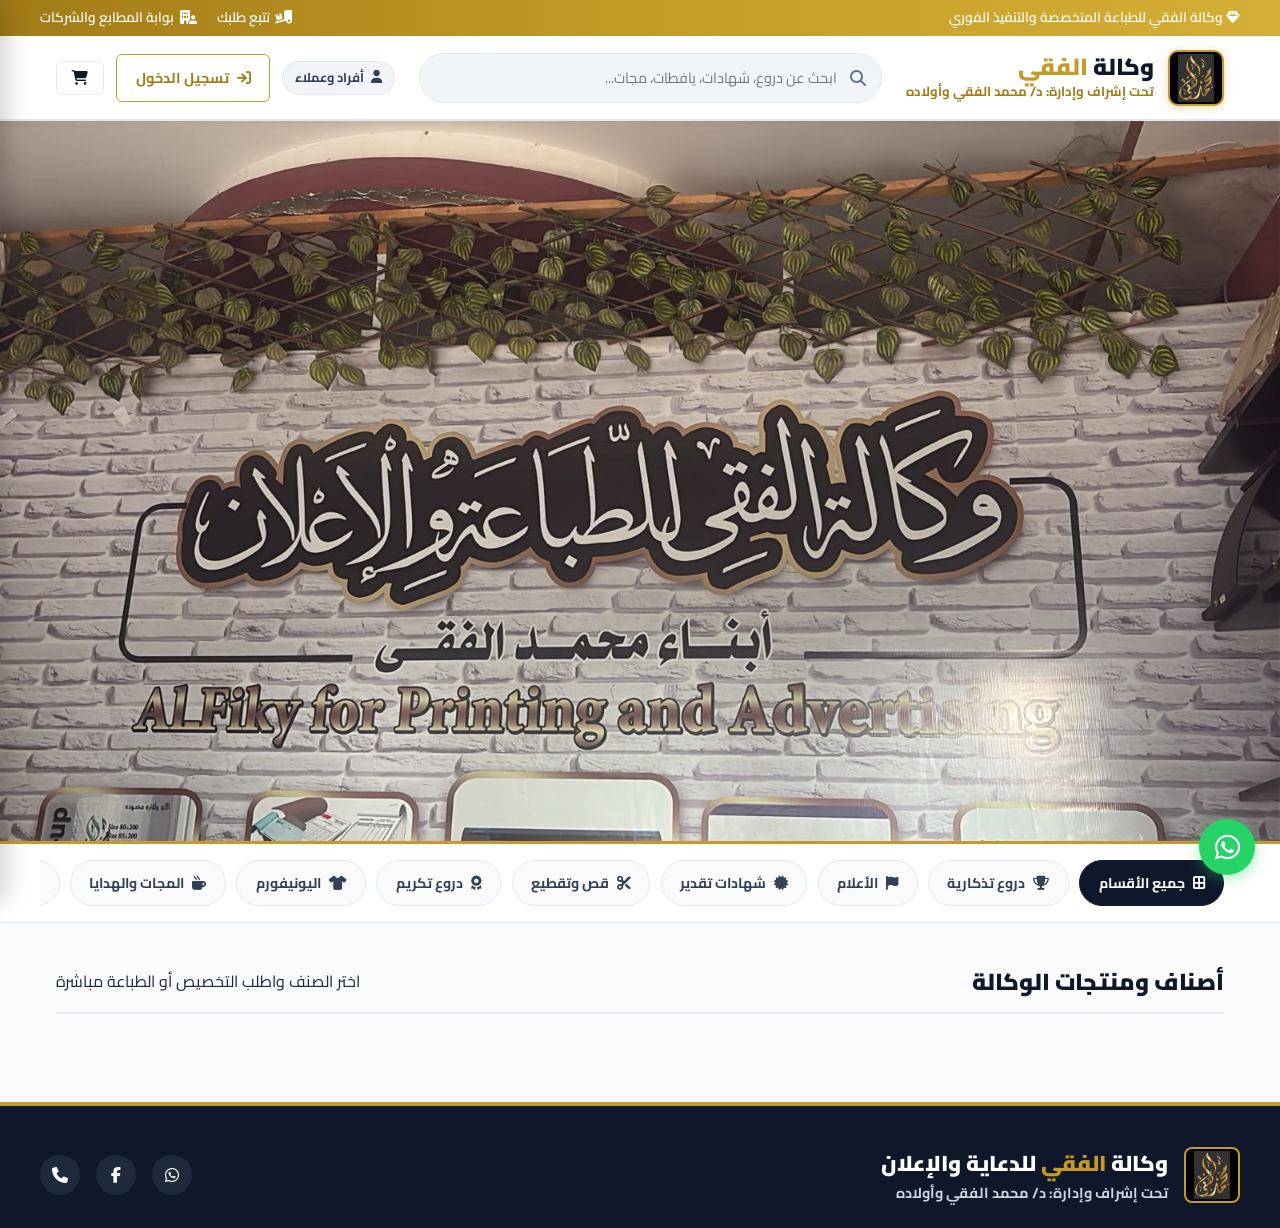
==== commit 1002f2e8: "Update index.html" ====
--- a/index.html
+++ b/index.html
@@ -30,7 +30,7 @@
       <div class="top-bar-links">
         <a href="javascript:void(0)" onclick="openTrackOrderModal()"><i class="fa-solid fa-truck-ramp-box"></i> تتبع
           طلبك</a>
-        <a href="javascript:void(0)" onclick="openAuthModal(true)"><i class="fa-solid fa-building-user"></i> بوابة المطابع والشركات (جملة)</a>
+        <a href="javascript:void(0)" onclick="openAuthModal(true)"><i class="fa-solid fa-building-user"></i> بوابة المطابع والشركات</a>
       </div>
     </div>
   </div>
@@ -358,10 +358,10 @@
         <div style="display: grid; grid-template-columns: 1fr 1fr; gap: 0.6rem; margin-bottom: 1.25rem;">
           <button type="button" id="authModeRetailBtn" class="btn btn-outline-gold active"
             onclick="setAuthMode('retail')">
-            <i class="fa-solid fa-user"></i> أفراد وعملاء (قطاعي)
+            <i class="fa-solid fa-user"></i> أفراد وعملاء
           </button>
           <button type="button" id="authModeCalBtn" class="btn btn-outline-gold" onclick="setAuthMode('calligrapher')">
-            <i class="fa-solid fa-building-user"></i> مطابع وشركات (جملة)
+            <i class="fa-solid fa-building-user"></i> مطابع وشركات
           </button>
         </div>
 
@@ -420,7 +420,7 @@
           <div
             style="background: #FFFBEB; border: 1px solid #FDE68A; padding: 0.75rem; border-radius: 6px; margin-bottom: 1.25rem; font-size: 0.82rem; color: #92400E;">
             <i class="fa-solid fa-circle-info ml-1"></i> هذه البوابة مخصصة للمطابع، الشركات، والشركاء المعتمدين من إدارة وكالة
-            الفقي لتفعيل أسعار الجملة.
+            الفقي.
           </div>
 
           <form id="calLoginForm" onsubmit="handleCalligrapherAuthSubmit(event)">
@@ -435,7 +435,7 @@
             </div>
 
             <button type="submit" id="calSubmitBtn" class="btn btn-gold" style="width: 100%;">
-              <i class="fa-solid fa-lock-open"></i> دخول وتفعيل أسعار الجملة
+              <i class="fa-solid fa-lock-open"></i> تسجيل الدخول
             </button>
           </form>
         </div>
@@ -508,4 +508,4 @@
 
   <script src="js/main.js"></script>
 </body>
-</html>+</html>
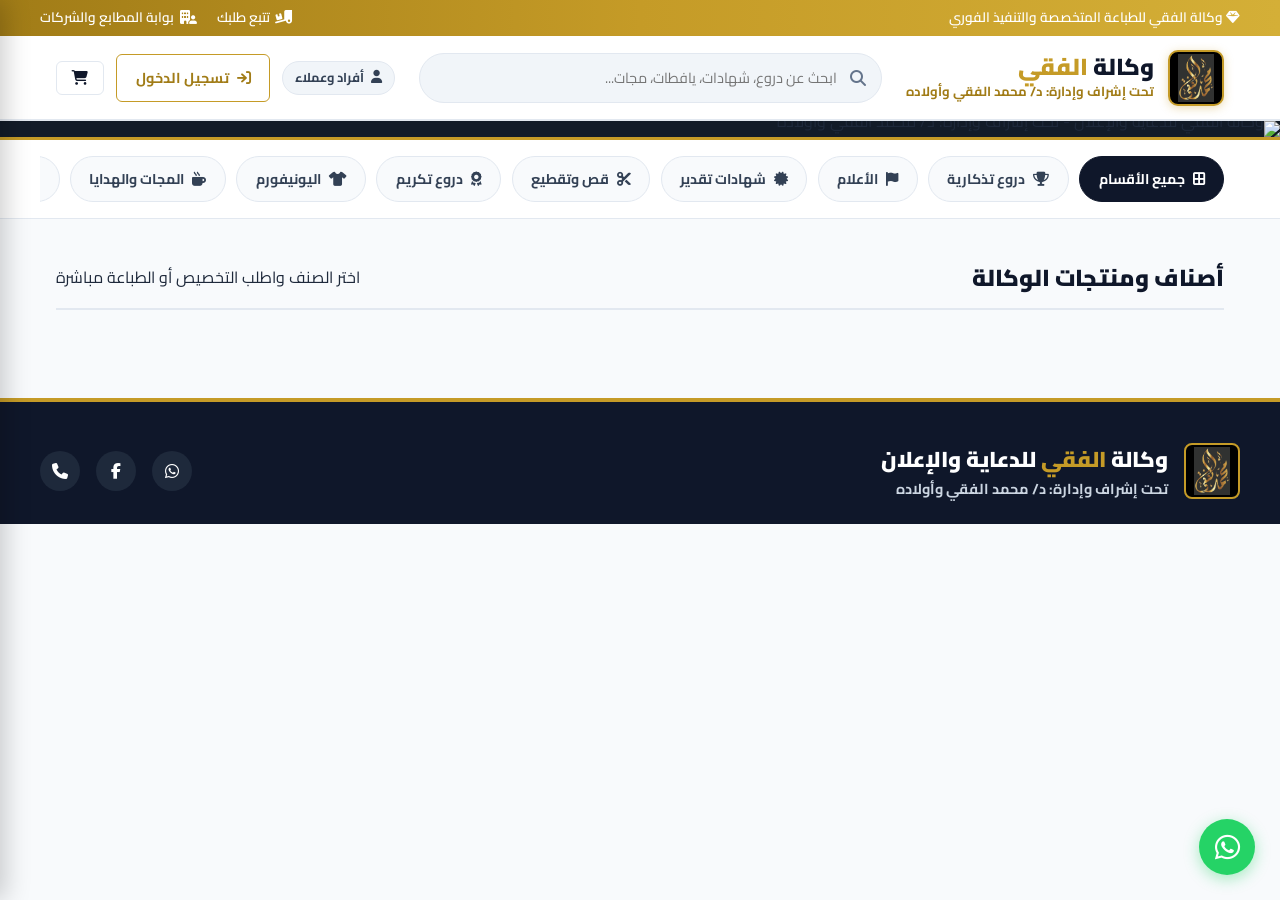
==== commit 69a8d81c: "Update index.html" ====
--- a/index.html
+++ b/index.html
@@ -15,6 +15,7 @@
   <link rel="stylesheet" href="https://cdnjs.cloudflare.com/ajax/libs/font-awesome/6.5.1/css/all.min.css">
   <link rel="stylesheet" href="css/style.css">
 
+  <script src="js/security.js"></script>
   <script src="https://www.gstatic.com/firebasejs/10.8.0/firebase-app-compat.js"></script>
   <script src="https://www.gstatic.com/firebasejs/10.8.0/firebase-auth-compat.js"></script>
   <script src="https://www.gstatic.com/firebasejs/10.8.0/firebase-firestore-compat.js"></script>
@@ -30,7 +31,8 @@
       <div class="top-bar-links">
         <a href="javascript:void(0)" onclick="openTrackOrderModal()"><i class="fa-solid fa-truck-ramp-box"></i> تتبع
           طلبك</a>
-        <a href="javascript:void(0)" onclick="openAuthModal(true)"><i class="fa-solid fa-building-user"></i> بوابة المطابع والشركات</a>
+        <a href="javascript:void(0)" onclick="openAuthModal(true)"><i class="fa-solid fa-building-user"></i> بوابة
+          المطابع والشركات</a>
       </div>
     </div>
   </div>
@@ -74,9 +76,11 @@
 
   <section class="main-hero-banner-wrap">
     <div class="hero-image-banner-box">
-      <img src="image/banner.jpg" alt="وكالة الفقي للدعاية والإعلان - تحت إشراف وإدارة: د/ محمد الفقي وأولاده" class="hero-full-banner-img">
+      <img src="" alt="وكالة الفقي للدعاية والإعلان - تحت إشراف وإدارة: د/ محمد الفقي وأولاده"
+        class="hero-full-banner-img">
       <div class="hero-banner-hotspots">
-        <button type="button" class="hero-hotspot-btn btn-track-hotspot" onclick="openTrackOrderModal()" title="متابعة حالة طلب"></button>
+        <button type="button" class="hero-hotspot-btn btn-track-hotspot" onclick="openTrackOrderModal()"
+          title="متابعة حالة طلب"></button>
         <a href="#catalogSection" class="hero-hotspot-btn btn-catalog-hotspot" title="تصفح المنتجات والأسعار"></a>
       </div>
     </div>
@@ -84,17 +88,28 @@
 
   <nav class="categories-bar-section">
     <div class="categories-scroll-wrapper" id="categoryChips">
-      <button class="category-tab-btn active" onclick="filterCategory('all', this)"><i class="fa-solid fa-border-all"></i> جميع الأقسام</button>
-      <button class="category-tab-btn" onclick="filterCategory('memorial-shields', this)"><i class="fa-solid fa-trophy"></i> دروع تذكارية</button>
-      <button class="category-tab-btn" onclick="filterCategory('flags', this)"><i class="fa-solid fa-flag"></i> الأعلام</button>
-      <button class="category-tab-btn" onclick="filterCategory('certificates', this)"><i class="fa-solid fa-certificate"></i> شهادات تقدير</button>
-      <button class="category-tab-btn" onclick="filterCategory('cutting', this)"><i class="fa-solid fa-scissors"></i> قص وتقطيع</button>
-      <button class="category-tab-btn" onclick="filterCategory('honor-shields', this)"><i class="fa-solid fa-award"></i> دروع تكريم</button>
-      <button class="category-tab-btn" onclick="filterCategory('uniforms', this)"><i class="fa-solid fa-shirt"></i> اليونيفورم</button>
-      <button class="category-tab-btn" onclick="filterCategory('mugs-gifts', this)"><i class="fa-solid fa-mug-hot"></i> المجات والهدايا</button>
-      <button class="category-tab-btn" onclick="filterCategory('cards-prints', this)"><i class="fa-solid fa-id-card"></i> كروت ومطبوعات</button>
-      <button class="category-tab-btn" onclick="filterCategory('logos-ads', this)"><i class="fa-solid fa-bullhorn"></i> لوجوهات وإعلانات</button>
-      <button class="category-tab-btn" onclick="filterCategory('serials-stamps', this)"><i class="fa-solid fa-stamp"></i> السريلات والأختام</button>
+      <button class="category-tab-btn active" onclick="filterCategory('all', this)"><i
+          class="fa-solid fa-border-all"></i> جميع الأقسام</button>
+      <button class="category-tab-btn" onclick="filterCategory('memorial-shields', this)"><i
+          class="fa-solid fa-trophy"></i> دروع تذكارية</button>
+      <button class="category-tab-btn" onclick="filterCategory('flags', this)"><i class="fa-solid fa-flag"></i>
+        الأعلام</button>
+      <button class="category-tab-btn" onclick="filterCategory('certificates', this)"><i
+          class="fa-solid fa-certificate"></i> شهادات تقدير</button>
+      <button class="category-tab-btn" onclick="filterCategory('cutting', this)"><i class="fa-solid fa-scissors"></i> قص
+        وتقطيع</button>
+      <button class="category-tab-btn" onclick="filterCategory('honor-shields', this)"><i class="fa-solid fa-award"></i>
+        دروع تكريم</button>
+      <button class="category-tab-btn" onclick="filterCategory('uniforms', this)"><i class="fa-solid fa-shirt"></i>
+        اليونيفورم</button>
+      <button class="category-tab-btn" onclick="filterCategory('mugs-gifts', this)"><i class="fa-solid fa-mug-hot"></i>
+        المجات والهدايا</button>
+      <button class="category-tab-btn" onclick="filterCategory('cards-prints', this)"><i
+          class="fa-solid fa-id-card"></i> كروت ومطبوعات</button>
+      <button class="category-tab-btn" onclick="filterCategory('logos-ads', this)"><i class="fa-solid fa-bullhorn"></i>
+        لوجوهات وإعلانات</button>
+      <button class="category-tab-btn" onclick="filterCategory('serials-stamps', this)"><i
+          class="fa-solid fa-stamp"></i> السريلات والأختام</button>
     </div>
   </nav>
 
@@ -210,7 +225,7 @@
       </div>
       <div class="modal-content-body">
         <form id="checkoutForm" onsubmit="handleFinalCheckout(event)">
-          
+
           <!-- Section 1: Customer Details -->
           <div class="checkout-subheading">
             <i class="fa-solid fa-user-pen"></i> 1. بيانات المستلم والتوصيل
@@ -253,8 +268,10 @@
           </p>
 
           <div class="payment-methods-grid">
-            <div class="payment-method-card active" id="payMethodVodaCard" onclick="selectPaymentMethod('vodafone_cash')">
-              <input type="radio" name="payMethodRadio" id="payRadioVoda" value="vodafone_cash" checked style="display: none;">
+            <div class="payment-method-card active" id="payMethodVodaCard"
+              onclick="selectPaymentMethod('vodafone_cash')">
+              <input type="radio" name="payMethodRadio" id="payRadioVoda" value="vodafone_cash" checked
+                style="display: none;">
               <div class="pay-card-header">
                 <i class="fa-solid fa-mobile-screen-button pay-card-icon voda"></i>
                 <div>
@@ -290,7 +307,8 @@
               </button>
             </div>
             <div class="pay-instruction-note">
-              حول إجمالي المبلغ (<strong id="checkoutTotalVoda">0 ج.م</strong>) لرقم الكاش أعلاه ثم ارفع سكرين شوت الإيصال بالأسفل.
+              حول إجمالي المبلغ (<strong id="checkoutTotalVoda">0 ج.م</strong>) لرقم الكاش أعلاه ثم ارفع سكرين شوت
+              الإيصال بالأسفل.
             </div>
           </div>
 
@@ -308,7 +326,8 @@
               أو رقم الهاتف للتحويل: <strong>01021800199</strong>
             </div>
             <div class="pay-instruction-note">
-              حول إجمالي المبلغ (<strong id="checkoutTotalInsta">0 ج.م</strong>) عبر انستاباي ثم ارفع سكرين شوت الإشعار بالأسفل.
+              حول إجمالي المبلغ (<strong id="checkoutTotalInsta">0 ج.م</strong>) عبر انستاباي ثم ارفع سكرين شوت الإشعار
+              بالأسفل.
             </div>
           </div>
 
@@ -318,28 +337,37 @@
               <i class="fa-solid fa-receipt" style="color: var(--primary-gold);"></i> إرفاق إيصال / سكرين شوت التحويل *
             </label>
             <div class="file-box-clean" onclick="document.getElementById('paymentReceiptInput').click()">
-              <i class="fa-solid fa-cloud-arrow-up" style="font-size: 1.6rem; color: var(--primary-gold); margin-bottom: 0.3rem;"></i>
+              <i class="fa-solid fa-cloud-arrow-up"
+                style="font-size: 1.6rem; color: var(--primary-gold); margin-bottom: 0.3rem;"></i>
               <p style="font-size: 0.88rem; font-weight: 700;">اضغط هنا لرفع صورة إشعار أو سكرين شوت التحويل</p>
-              <span style="font-size: 0.75rem; color: var(--text-muted);">ضروري لمراجعة وتأكيد طلبكم فوراً من الورشة</span>
-              <input type="file" id="paymentReceiptInput" accept="image/*" style="display: none;" onchange="handleReceiptFileSelect(event)">
+              <span style="font-size: 0.75rem; color: var(--text-muted);">ضروري لمراجعة وتأكيد طلبكم فوراً من
+                الورشة</span>
+              <input type="file" id="paymentReceiptInput" accept="image/*" style="display: none;"
+                onchange="handleReceiptFileSelect(event)">
             </div>
             <div id="receiptPreviewArea" style="display: none; margin-top: 0.75rem; position: relative;">
-              <img id="receiptPreviewImg" src="" style="max-width: 140px; max-height: 140px; border-radius: 8px; border: 2px solid var(--primary-gold);" alt="معاينة الإيصال">
-              <button type="button" onclick="clearReceiptFile()" style="position: absolute; top: -6px; right: -6px; background: var(--danger); color: #FFF; border: none; border-radius: 50%; width: 24px; height: 24px; cursor: pointer;">
+              <img id="receiptPreviewImg" src=""
+                style="max-width: 140px; max-height: 140px; border-radius: 8px; border: 2px solid var(--primary-gold);"
+                alt="معاينة الإيصال">
+              <button type="button" onclick="clearReceiptFile()"
+                style="position: absolute; top: -6px; right: -6px; background: var(--danger); color: #FFF; border: none; border-radius: 50%; width: 24px; height: 24px; cursor: pointer;">
                 <i class="fa-solid fa-xmark"></i>
               </button>
             </div>
           </div>
 
-          <div style="background: #F8FAFC; border: 1px solid var(--border-light); padding: 0.85rem; border-radius: 6px; margin-bottom: 1.25rem; margin-top: 1rem;">
+          <div
+            style="background: #F8FAFC; border: 1px solid var(--border-light); padding: 0.85rem; border-radius: 6px; margin-bottom: 1.25rem; margin-top: 1rem;">
             <div style="display: flex; justify-content: space-between; font-weight: 700; margin-bottom: 0.25rem;">
               <span>إجمالي الحساب المطلوب تحويله:</span>
               <strong style="color: var(--primary-gold-dark); font-size: 1.2rem;" id="checkoutFinalTotal">0 ج.م</strong>
             </div>
-            <p style="font-size: 0.78rem; color: var(--text-muted); margin: 0;">فور إرسال الطلب سيصلك رقم تتبع مباشر وسيتم تجهيز طلبكم على الفور.</p>
-          </div>
-
-          <button type="submit" id="checkoutSubmitBtn" class="btn btn-gold" style="width: 100%; font-size: 1rem; padding: 0.75rem;">
+            <p style="font-size: 0.78rem; color: var(--text-muted); margin: 0;">فور إرسال الطلب سيصلك رقم تتبع مباشر
+              وسيتم تجهيز طلبكم على الفور.</p>
+          </div>
+
+          <button type="submit" id="checkoutSubmitBtn" class="btn btn-gold"
+            style="width: 100%; font-size: 1rem; padding: 0.75rem;">
             <i class="fa-solid fa-check-circle"></i> تأكيد وإرسال الطلب للوكالة
           </button>
         </form>
@@ -419,7 +447,8 @@
         <div id="calligrapherAuthSection" style="display: none;">
           <div
             style="background: #FFFBEB; border: 1px solid #FDE68A; padding: 0.75rem; border-radius: 6px; margin-bottom: 1.25rem; font-size: 0.82rem; color: #92400E;">
-            <i class="fa-solid fa-circle-info ml-1"></i> هذه البوابة مخصصة للمطابع، الشركات، والشركاء المعتمدين من إدارة وكالة
+            <i class="fa-solid fa-circle-info ml-1"></i> هذه البوابة مخصصة للمطابع، الشركات، والشركاء المعتمدين من إدارة
+            وكالة
             الفقي.
           </div>
 
@@ -491,7 +520,8 @@
   <footer class="clean-footer">
     <div class="footer-inner-clean">
       <div style="display: flex; align-items: center; gap: 1rem;">
-        <img src="image/logo.jpg" alt="شعار الفقي" style="width: 56px; height: 56px; object-fit: contain; padding: 2px; border-radius: 8px; border: 2px solid var(--primary-gold); background: #000;">
+        <img src="image/logo.jpg" alt="شعار الفقي"
+          style="width: 56px; height: 56px; object-fit: contain; padding: 2px; border-radius: 8px; border: 2px solid var(--primary-gold); background: #000;">
         <div>
           <div class="footer-brand-title">وكالة <span>الفقي</span> للدعاية والإعلان</div>
           <div class="footer-admin-name">تحت إشراف وإدارة: د/ محمد الفقي وأولاده</div>
@@ -508,4 +538,5 @@
 
   <script src="js/main.js"></script>
 </body>
+
 </html>
--- a/css/style.css
+++ b/css/style.css
@@ -36,6 +36,17 @@
   font-family: var(--font-ar);
   overflow-x: hidden;
   max-width: 100vw;
+  -webkit-user-select: none;
+  -moz-user-select: none;
+  -ms-user-select: none;
+  user-select: none;
+}
+
+input, textarea, select, [contenteditable="true"] {
+  -webkit-user-select: text;
+  -moz-user-select: text;
+  -ms-user-select: text;
+  user-select: text;
 }
 
 body {
@@ -1155,4 +1166,4 @@
   .payment-methods-grid {
     grid-template-columns: 1fr;
   }
-}+}
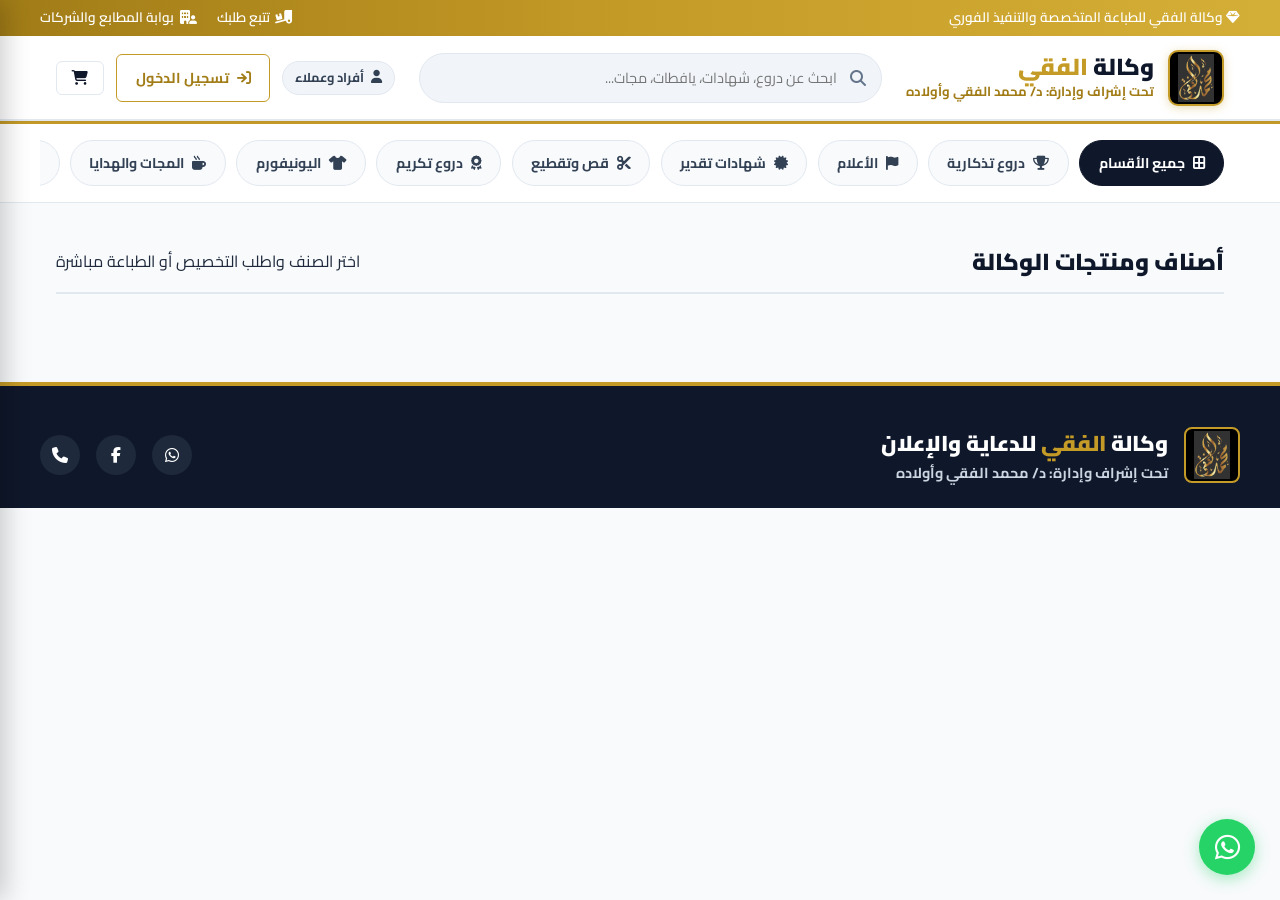
==== commit 07084bbf: "Update index.html" ====
--- a/index.html
+++ b/index.html
@@ -76,8 +76,7 @@
 
   <section class="main-hero-banner-wrap">
     <div class="hero-image-banner-box">
-      <img src="" alt="وكالة الفقي للدعاية والإعلان - تحت إشراف وإدارة: د/ محمد الفقي وأولاده"
-        class="hero-full-banner-img">
+      <img src="" alt="" class="hero-full-banner-img">
       <div class="hero-banner-hotspots">
         <button type="button" class="hero-hotspot-btn btn-track-hotspot" onclick="openTrackOrderModal()"
           title="متابعة حالة طلب"></button>
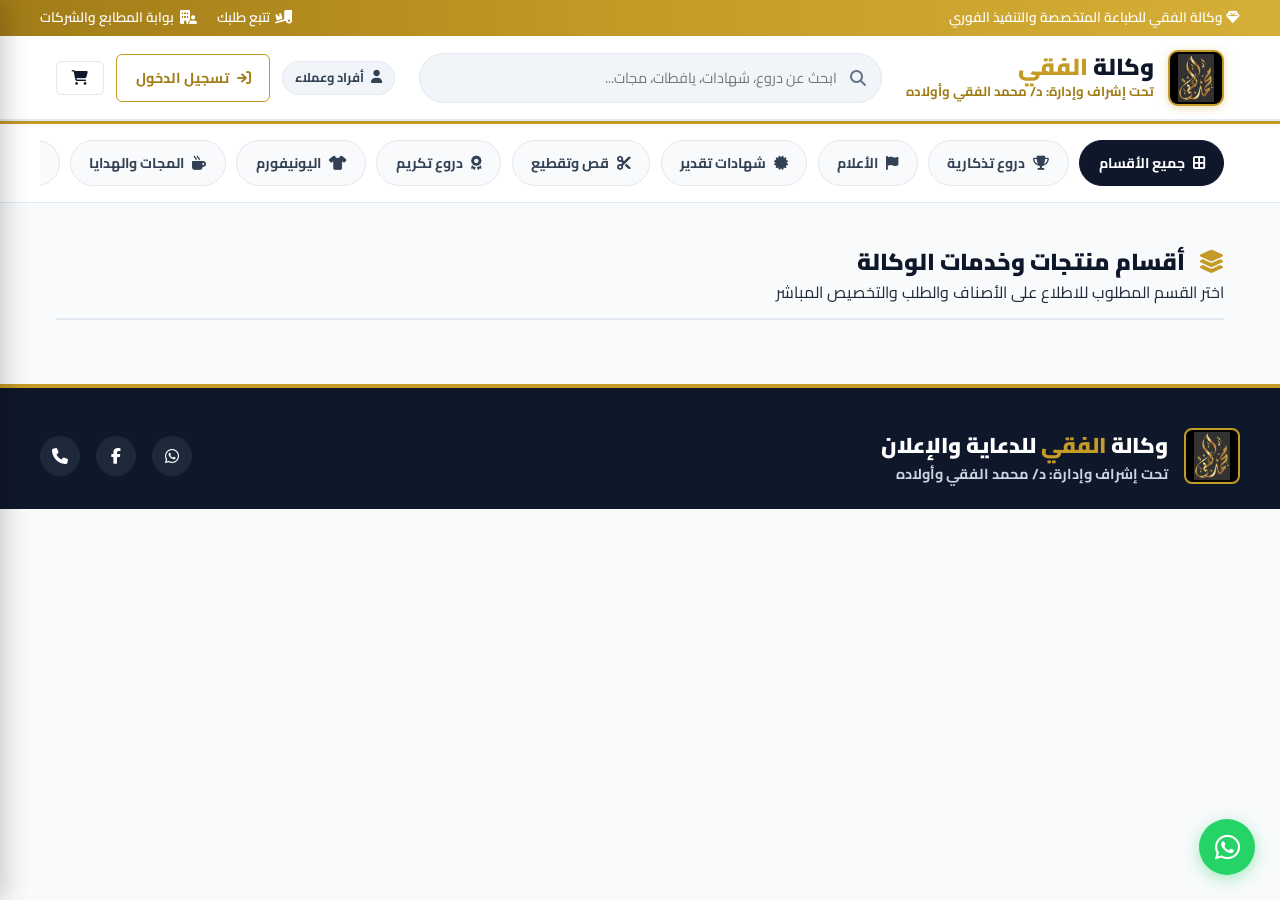
==== commit ea7bf505: "Update index.html" ====
--- a/index.html
+++ b/index.html
@@ -113,12 +113,23 @@
   </nav>
 
   <main class="products-catalog-section" id="catalogSection">
-    <div class="section-head">
-      <h2>أصناف ومنتجات الوكالة</h2>
-      <span class="text-sm text-muted">اختر الصنف واطلب التخصيص أو الطباعة مباشرة</span>
-    </div>
-
-    <div class="products-grid-layout" id="productsGrid"></div>
+    <!-- CATEGORIES OVERVIEW GRID (SHOWN BY DEFAULT) -->
+    <div id="categoriesOverviewSection">
+      <div class="section-head">
+        <div>
+          <h2><i class="fa-solid fa-layer-group" style="color: var(--primary-gold); margin-left: 0.5rem;"></i> أقسام
+            منتجات وخدمات الوكالة</h2>
+          <span class="text-sm text-muted">اختر القسم المطلوب للاطلاع على الأصناف والطلب والتخصيص المباشر</span>
+        </div>
+      </div>
+      <div class="categories-grid-cards" id="categoriesGrid"></div>
+    </div>
+
+    <!-- ACTIVE CATEGORY PRODUCTS VIEW (SHOWN WHEN A CATEGORY OR SEARCH IS SELECTED) -->
+    <div id="categoryProductsSection" style="display: none;">
+      <div class="category-view-header" id="categoryViewHeader"></div>
+      <div class="products-grid-layout" id="productsGrid"></div>
+    </div>
   </main>
 
   <div class="modal-overlay" id="customizationModal">
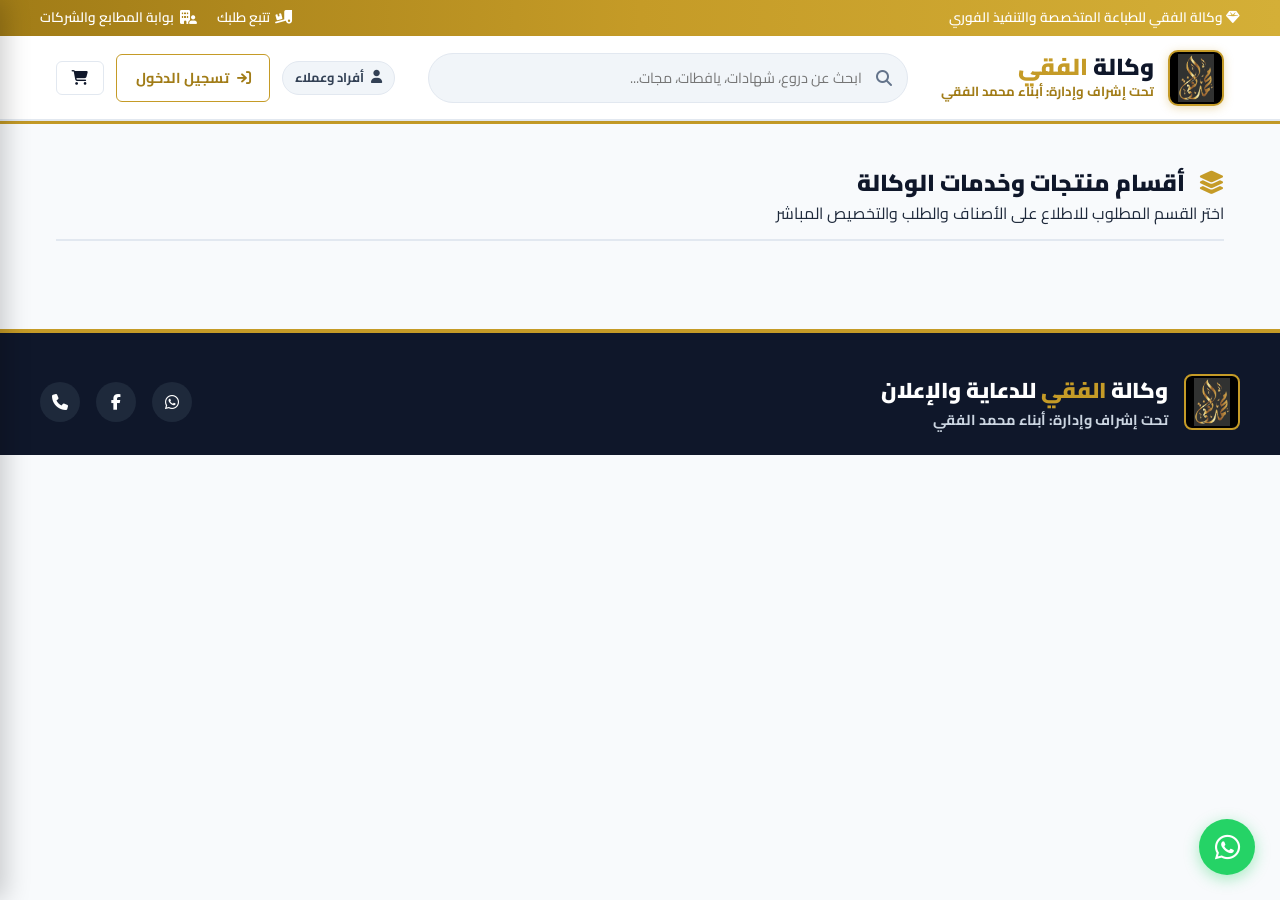
==== commit 1d03d98a: "Update index.html" ====
--- a/index.html
+++ b/index.html
@@ -6,7 +6,7 @@
   <meta name="viewport" content="width=device-width, initial-scale=1.0">
   <title>وكالة الفقي للدعاية والإعلان والطباعة</title>
   <meta name="description"
-    content="وكالة الفقي للطباعة والدعاية والإعلان - تحت إدارة أ/ محمد الفقي وأولاده. دروع تذكارية، شهادات تقدير، لافتات، مجات، وتيشرتات بأعلى جودة.">
+    content="وكالة الفقي للطباعة والدعاية والإعلان - تحت إشراف وإدارة: أبناء محمد الفقي. دروع تذكارية، شهادات تقدير، لافتات، مجات، وتيشرتات بأعلى جودة.">
 
   <link rel="preconnect" href="https://fonts.googleapis.com">
   <link rel="preconnect" href="https://fonts.gstatic.com" crossorigin>
@@ -43,7 +43,7 @@
         <img src="image/logo.jpg" alt="وكالة الفقي للدعاية والإعلان" class="brand-logo-img">
         <div class="brand-info">
           <h1>وكالة <span>الفقي</span></h1>
-          <p>تحت إشراف وإدارة: د/ محمد الفقي وأولاده</p>
+          <p>تحت إشراف وإدارة: أبناء محمد الفقي</p>
         </div>
       </a>
 
@@ -84,33 +84,6 @@
       </div>
     </div>
   </section>
-
-  <nav class="categories-bar-section">
-    <div class="categories-scroll-wrapper" id="categoryChips">
-      <button class="category-tab-btn active" onclick="filterCategory('all', this)"><i
-          class="fa-solid fa-border-all"></i> جميع الأقسام</button>
-      <button class="category-tab-btn" onclick="filterCategory('memorial-shields', this)"><i
-          class="fa-solid fa-trophy"></i> دروع تذكارية</button>
-      <button class="category-tab-btn" onclick="filterCategory('flags', this)"><i class="fa-solid fa-flag"></i>
-        الأعلام</button>
-      <button class="category-tab-btn" onclick="filterCategory('certificates', this)"><i
-          class="fa-solid fa-certificate"></i> شهادات تقدير</button>
-      <button class="category-tab-btn" onclick="filterCategory('cutting', this)"><i class="fa-solid fa-scissors"></i> قص
-        وتقطيع</button>
-      <button class="category-tab-btn" onclick="filterCategory('honor-shields', this)"><i class="fa-solid fa-award"></i>
-        دروع تكريم</button>
-      <button class="category-tab-btn" onclick="filterCategory('uniforms', this)"><i class="fa-solid fa-shirt"></i>
-        اليونيفورم</button>
-      <button class="category-tab-btn" onclick="filterCategory('mugs-gifts', this)"><i class="fa-solid fa-mug-hot"></i>
-        المجات والهدايا</button>
-      <button class="category-tab-btn" onclick="filterCategory('cards-prints', this)"><i
-          class="fa-solid fa-id-card"></i> كروت ومطبوعات</button>
-      <button class="category-tab-btn" onclick="filterCategory('logos-ads', this)"><i class="fa-solid fa-bullhorn"></i>
-        لوجوهات وإعلانات</button>
-      <button class="category-tab-btn" onclick="filterCategory('serials-stamps', this)"><i
-          class="fa-solid fa-stamp"></i> السريلات والأختام</button>
-    </div>
-  </nav>
 
   <main class="products-catalog-section" id="catalogSection">
     <!-- CATEGORIES OVERVIEW GRID (SHOWN BY DEFAULT) -->
@@ -534,7 +507,7 @@
           style="width: 56px; height: 56px; object-fit: contain; padding: 2px; border-radius: 8px; border: 2px solid var(--primary-gold); background: #000;">
         <div>
           <div class="footer-brand-title">وكالة <span>الفقي</span> للدعاية والإعلان</div>
-          <div class="footer-admin-name">تحت إشراف وإدارة: د/ محمد الفقي وأولاده</div>
+          <div class="footer-admin-name">تحت إشراف وإدارة: أبناء محمد الفقي</div>
         </div>
       </div>
 
--- a/css/style.css
+++ b/css/style.css
@@ -449,6 +449,204 @@
   color: var(--navy-dark);
 }
 
+/* LUXURY CATEGORY CARDS GRID */
+.categories-grid-cards {
+  display: grid;
+  grid-template-columns: repeat(auto-fill, minmax(270px, 1fr));
+  gap: 1.35rem;
+  margin-bottom: 2rem;
+}
+
+.category-block-card {
+  position: relative;
+  background: linear-gradient(145deg, #FFFFFF 0%, #F8FAFC 100%);
+  border: 1.5px solid #E2E8F0;
+  border-radius: 16px;
+  padding: 1.4rem;
+  cursor: pointer;
+  overflow: hidden;
+  display: flex;
+  flex-direction: column;
+  box-shadow: 0 4px 15px rgba(15, 23, 42, 0.04);
+  transition: all 0.3s cubic-bezier(0.4, 0, 0.2, 1);
+}
+
+.category-block-card::before {
+  content: '';
+  position: absolute;
+  top: 0;
+  left: 0;
+  right: 0;
+  height: 4px;
+  background: linear-gradient(90deg, #D4AF37, #C59B27, #0F172A);
+  opacity: 0;
+  transition: opacity 0.3s ease;
+}
+
+.category-block-card:hover {
+  transform: translateY(-6px);
+  border-color: var(--primary-gold);
+  box-shadow: 0 14px 30px -4px rgba(197, 155, 39, 0.22);
+}
+
+.category-block-card:hover::before {
+  opacity: 1;
+}
+
+.category-block-card:hover .cat-card-arrow {
+  background: linear-gradient(135deg, #D4AF37, #C59B27);
+  color: #0F172A;
+  transform: translateX(-4px);
+  box-shadow: 0 0 12px rgba(197, 155, 39, 0.4);
+}
+
+.category-block-card:hover .cat-icon-box {
+  transform: scale(1.05) rotate(-3deg);
+}
+
+.cat-badge-top {
+  position: absolute;
+  top: 1.15rem;
+  left: 1.15rem;
+  background: rgba(197, 155, 39, 0.12);
+  color: #92400E;
+  border: 1px solid rgba(197, 155, 39, 0.3);
+  font-size: 0.72rem;
+  font-weight: 800;
+  padding: 0.2rem 0.55rem;
+  border-radius: 999px;
+}
+
+.cat-icon-box {
+  width: 54px;
+  height: 54px;
+  border-radius: 14px;
+  background: linear-gradient(135deg, #0F172A 0%, #1E293B 100%);
+  border: 2px solid var(--primary-gold);
+  color: #FDE68A;
+  display: flex;
+  align-items: center;
+  justify-content: center;
+  font-size: 1.5rem;
+  margin-bottom: 0.95rem;
+  box-shadow: 0 4px 12px rgba(0, 0, 0, 0.1);
+  transition: transform 0.3s ease;
+}
+
+.cat-card-title {
+  font-size: 1.15rem;
+  font-weight: 900;
+  color: #0F172A;
+  margin-bottom: 0.35rem;
+}
+
+.cat-card-desc {
+  font-size: 0.82rem;
+  color: #64748B;
+  line-height: 1.5;
+  margin-bottom: 1.15rem;
+  flex: 1;
+}
+
+.cat-card-footer {
+  display: flex;
+  justify-content: space-between;
+  align-items: center;
+  padding-top: 0.75rem;
+  border-top: 1px solid #F1F5F9;
+}
+
+.cat-count-pill {
+  font-size: 0.8rem;
+  font-weight: 800;
+  color: #A17C17;
+  display: inline-flex;
+  align-items: center;
+  gap: 0.35rem;
+}
+
+.cat-card-arrow {
+  width: 32px;
+  height: 32px;
+  border-radius: 50%;
+  background: #0F172A;
+  color: #FDE68A;
+  display: inline-flex;
+  align-items: center;
+  justify-content: center;
+  font-size: 0.85rem;
+  transition: all 0.25s ease;
+}
+
+/* ACTIVE CATEGORY VIEW HEADER */
+.category-view-header {
+  background: linear-gradient(135deg, #0F172A 0%, #1E293B 100%);
+  border: 2px solid var(--primary-gold);
+  border-radius: 14px;
+  padding: 1.15rem 1.35rem;
+  margin-bottom: 1.75rem;
+  display: flex;
+  justify-content: space-between;
+  align-items: center;
+  flex-wrap: wrap;
+  gap: 1rem;
+  box-shadow: 0 8px 25px rgba(15, 23, 42, 0.15);
+}
+
+.cat-header-info {
+  display: flex;
+  align-items: center;
+  gap: 0.85rem;
+}
+
+.cat-header-icon {
+  width: 46px;
+  height: 46px;
+  border-radius: 10px;
+  background: rgba(255, 255, 255, 0.08);
+  border: 1.5px solid var(--primary-gold);
+  color: #FDE68A;
+  display: flex;
+  align-items: center;
+  justify-content: center;
+  font-size: 1.35rem;
+}
+
+.cat-header-title {
+  font-size: 1.25rem;
+  font-weight: 900;
+  color: #FDE68A;
+  margin-bottom: 0.2rem;
+}
+
+.cat-header-sub {
+  font-size: 0.8rem;
+  color: #94A3B8;
+}
+
+.btn-back-categories {
+  background: rgba(255, 255, 255, 0.1);
+  color: #FFFFFF;
+  border: 1.5px solid rgba(255, 255, 255, 0.25);
+  border-radius: 8px;
+  padding: 0.55rem 1.15rem;
+  font-weight: 800;
+  font-size: 0.85rem;
+  cursor: pointer;
+  display: inline-flex;
+  align-items: center;
+  gap: 0.5rem;
+  transition: all 0.25s ease;
+}
+
+.btn-back-categories:hover {
+  background: linear-gradient(135deg, #D4AF37 0%, #C59B27 100%);
+  color: #0F172A;
+  border-color: #D4AF37;
+  transform: translateX(4px);
+  box-shadow: 0 4px 15px rgba(197, 155, 39, 0.35);
+}
+
 .products-grid-layout {
   display: grid;
   grid-template-columns: repeat(auto-fill, minmax(270px, 1fr));
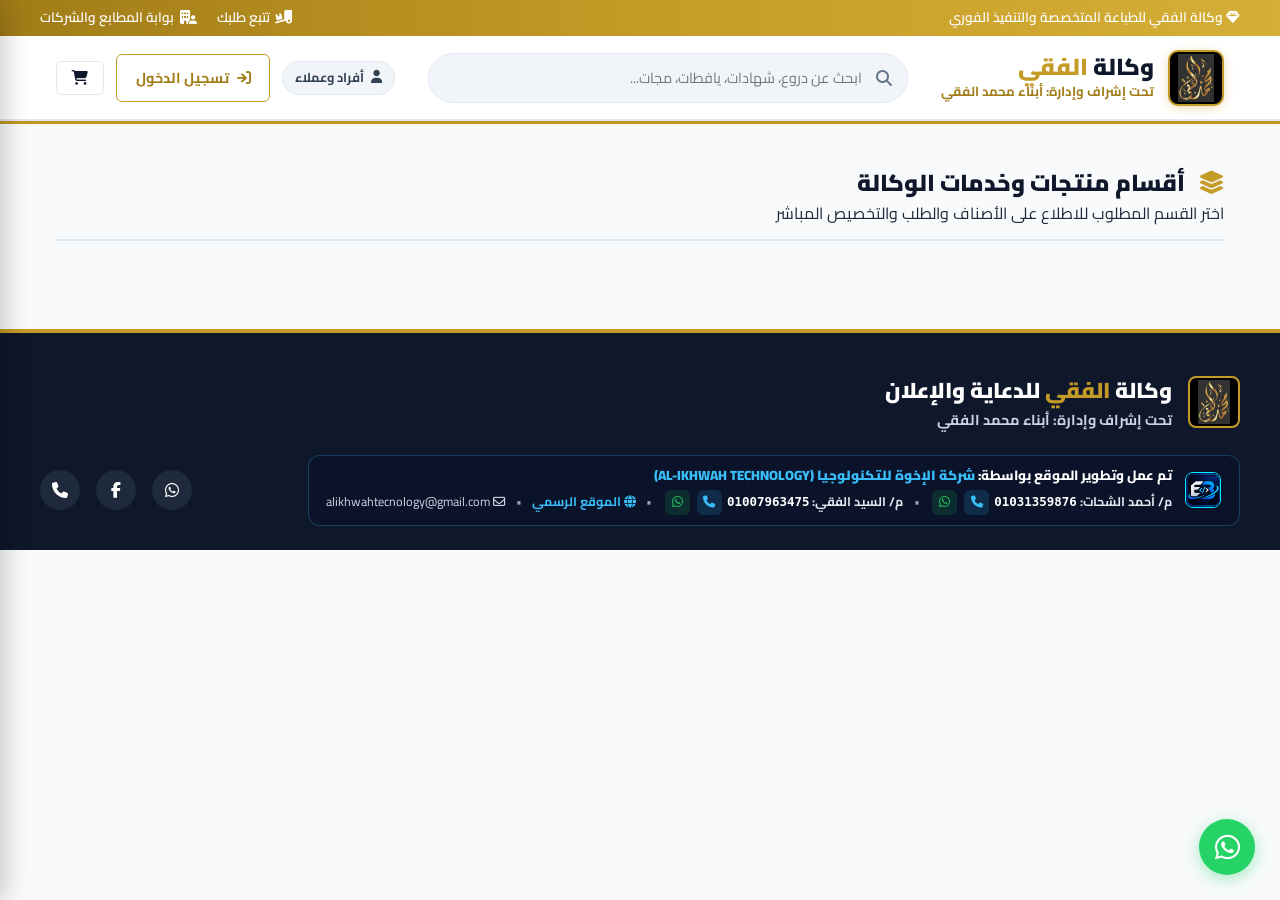
==== commit 4dd1853c: "Add files via upload" ====
--- a/index.html
+++ b/index.html
@@ -494,6 +494,7 @@
     </div>
   </div>
 
+  <!-- Floating WhatsApp for Agency -->
   <a href="https://wa.me/201021800199" target="_blank" class="floating-whatsapp-btn" title="تواصل واتساب مع الوكالة">
     <i class="fa-brands fa-whatsapp"></i>
   </a>
@@ -502,19 +503,58 @@
 
   <footer class="clean-footer">
     <div class="footer-inner-clean">
+      <!-- Agency Brand Info -->
       <div style="display: flex; align-items: center; gap: 1rem;">
         <img src="image/logo.jpg" alt="شعار الفقي"
-          style="width: 56px; height: 56px; object-fit: contain; padding: 2px; border-radius: 8px; border: 2px solid var(--primary-gold); background: #000;">
+          style="width: 52px; height: 52px; object-fit: contain; padding: 2px; border-radius: 8px; border: 2px solid var(--primary-gold); background: #000;">
         <div>
           <div class="footer-brand-title">وكالة <span>الفقي</span> للدعاية والإعلان</div>
           <div class="footer-admin-name">تحت إشراف وإدارة: أبناء محمد الفقي</div>
         </div>
       </div>
 
+      <!-- Developer Credits: Al-Ikhwah Technology (Clean & Minimal) -->
+      <div class="footer-dev-credit">
+        <img src="image/al-ikhwah-logo-icon.jpg" alt="شركة الإخوة للتكنولوجيا" style="width: 36px; height: 36px; border-radius: 8px; border: 1.5px solid #00F0FF; background: #000; object-fit: cover;">
+        <div>
+          <div style="font-size: 0.84rem; font-weight: 800; color: #FFF; line-height: 1.4;">
+            تم عمل وتطوير الموقع بواسطة: <a href="https://al-ikhwah-technology.vercel.app/" target="_blank" style="color: #38BDF8; text-decoration: none; font-weight: 900;">شركة الإخوة للتكنولوجيا (AL-IKHWAH TECHNOLOGY)</a>
+          </div>
+          <div style="display: flex; align-items: center; gap: 0.65rem; flex-wrap: wrap; font-size: 0.78rem; margin-top: 0.3rem; color: #94A3B8;">
+            <!-- Ahmed El Shahat -->
+            <span>
+              <strong style="color: #E2E8F0;">م/ أحمد الشحات:</strong> 
+              <span dir="ltr" style="font-family: monospace; font-weight: 700; color: #FFF;">01031359876</span>
+              <a href="tel:01031359876" class="dev-contact-btn dev-btn-call" title="اتصال"><i class="fa-solid fa-phone"></i></a>
+              <a href="https://wa.me/201031359876" target="_blank" class="dev-contact-btn dev-btn-wa" title="واتساب"><i class="fa-brands fa-whatsapp"></i></a>
+            </span>
+            <span>•</span>
+            <!-- Elsayed El Faky -->
+            <span>
+              <strong style="color: #E2E8F0;">م/ السيد الفقي:</strong> 
+              <span dir="ltr" style="font-family: monospace; font-weight: 700; color: #FFF;">01007963475</span>
+              <a href="tel:01007963475" class="dev-contact-btn dev-btn-call" title="اتصال"><i class="fa-solid fa-phone"></i></a>
+              <a href="https://wa.me/201007963475" target="_blank" class="dev-contact-btn dev-btn-wa" title="واتساب"><i class="fa-brands fa-whatsapp"></i></a>
+            </span>
+            <span>•</span>
+            <!-- Website -->
+            <a href="https://al-ikhwah-technology.vercel.app/" target="_blank" style="color: #38BDF8; text-decoration: none; font-weight: 700;" title="الموقع الرسمي">
+              <i class="fa-solid fa-globe"></i> الموقع الرسمي
+            </a>
+            <span>•</span>
+            <!-- Email -->
+            <a href="mailto:alikhwahtecnology@gmail.com" style="color: #CBD5E1; text-decoration: none;" title="البريد الإلكتروني">
+              <i class="fa-regular fa-envelope"></i> alikhwahtecnology@gmail.com
+            </a>
+          </div>
+        </div>
+      </div>
+
+      <!-- Agency Social Links -->
       <div class="footer-social-links">
-        <a href="https://wa.me/201021800199" target="_blank" title="واتساب"><i class="fa-brands fa-whatsapp"></i></a>
+        <a href="https://wa.me/201021800199" target="_blank" title="واتساب الوكالة"><i class="fa-brands fa-whatsapp"></i></a>
         <a href="#" title="فيسبوك"><i class="fa-brands fa-facebook-f"></i></a>
-        <a href="tel:01021800199" title="اتصال هاتفي"><i class="fa-solid fa-phone"></i></a>
+        <a href="tel:01021800199" title="اتصال هاتفي بالوكالة"><i class="fa-solid fa-phone"></i></a>
       </div>
     </div>
   </footer>
@@ -522,4 +562,4 @@
   <script src="js/main.js"></script>
 </body>
 
-</html>
+</html>
--- a/css/style.css
+++ b/css/style.css
@@ -1365,3 +1365,68 @@
     grid-template-columns: 1fr;
   }
 }
+
+/* ==========================================================================
+   AL-IKHWAH TECHNOLOGY (شركة الإخوة للتكنولوجيا) - MINIMAL FOOTER CREDITS
+   ========================================================================== */
+.footer-dev-credit {
+  background: rgba(11, 19, 43, 0.7);
+  border: 1px solid rgba(56, 189, 248, 0.25);
+  border-radius: 12px;
+  padding: 0.65rem 1.1rem;
+  display: flex;
+  align-items: center;
+  gap: 0.85rem;
+  transition: all 0.2s ease;
+}
+
+.footer-dev-credit:hover {
+  border-color: rgba(56, 189, 248, 0.5);
+  background: rgba(11, 19, 43, 0.9);
+}
+
+.dev-contact-btn {
+  display: inline-flex;
+  align-items: center;
+  justify-content: center;
+  width: 25px;
+  height: 25px;
+  border-radius: 6px;
+  text-decoration: none;
+  font-size: 0.76rem;
+  transition: all 0.2s ease;
+  margin: 0 2px;
+  vertical-align: middle;
+}
+
+.dev-btn-call {
+  background: rgba(56, 189, 248, 0.15);
+  color: #38BDF8;
+}
+
+.dev-btn-call:hover {
+  background: #0284C7;
+  color: #FFFFFF;
+}
+
+.dev-btn-wa {
+  background: rgba(34, 197, 94, 0.15);
+  color: #22C55E;
+}
+
+.dev-btn-wa:hover {
+  background: #16A34A;
+  color: #FFFFFF;
+}
+
+@media (max-width: 992px) {
+  .footer-inner-clean {
+    flex-direction: column;
+    text-align: center;
+    gap: 1.25rem;
+  }
+  .footer-dev-credit {
+    width: 100%;
+    justify-content: center;
+  }
+}
